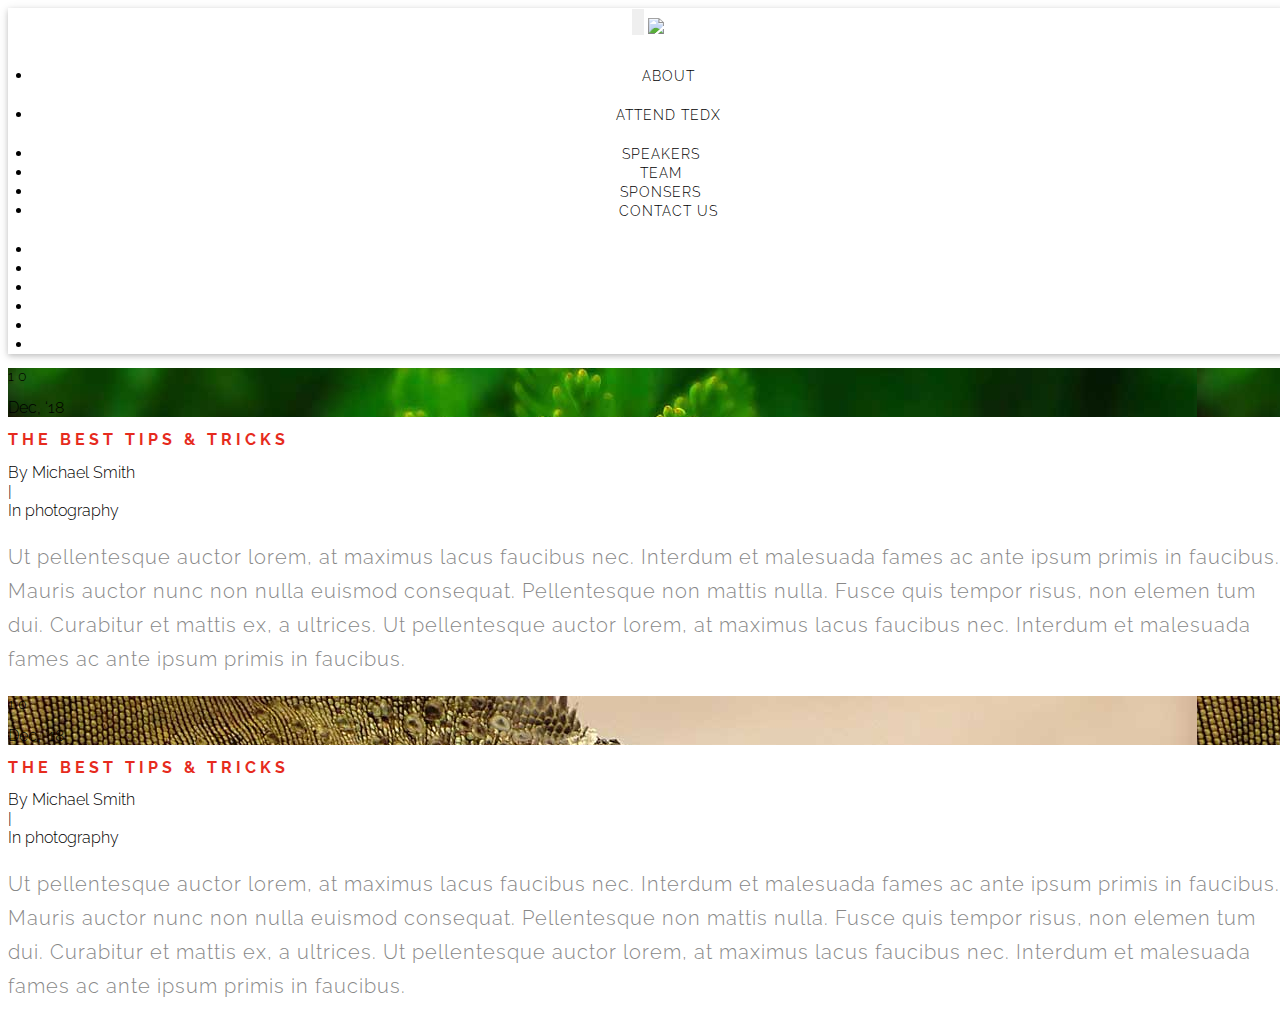
==== blog.html @ 73bf29d1 "Update blog.html" ====
<!DOCTYPE html>
<html lang="en">
<head>

	<meta charset="utf-8">
	<meta http-equiv="X-UA-Compatible" content="IE=Edge">
	<meta name="viewport" content="width=device-width, initial-scale=1">
	<meta name="keywords" content="">
	<meta name="description" content="">

	<title>TEDxSomaiyaVidyavihar</title>
	
	 <link rel="icon" type="image/ico" sizes="16x16" href="images/tedfavicon.ico">
<!--
Snapshot Template
http://www.templatemo.com/tm-493-snapshot

Zoom Slider
https://vegas.jaysalvat.com/

Caption Hover Effects
http://tympanus.net/codrops/2013/06/18/caption-hover-effects/
-->
	<link rel="stylesheet" href="css/bootstrap.min.css">
	<link rel="stylesheet" href="css/animate.min.css">
	<link rel="stylesheet" href="css/font-awesome.min.css">
  	<link rel="stylesheet" href="css/component.css">
	
    <link rel="stylesheet" href="css/owl.theme.css">
	<link rel="stylesheet" href="css/owl.carousel.css">
	<link rel="stylesheet" href="css/vegas.min.css">
	<link rel="stylesheet" href="css/style.css">
	<link rel="stylesheet" href="css/style2.css">
	<link href="vendor/font-awesome/css/font-awesome.min.css" rel="stylesheet" type="text/css">
	
	<!-- Google web font  -->
	<!-- <link href='https://fonts.googleapis.com/css?family=Source+Sans+Pro:400,700,300' rel='stylesheet' type='text/css'>
	<link href="https://fonts.googleapis.com/css?family=Montserrat:400,700" rel="stylesheet" type="text/css">
    <link href='https://fonts.googleapis.com/css?family=Kaushan+Script' rel='stylesheet' type='text/css'>
    <link href='https://fonts.googleapis.com/css?family=Droid+Serif:400,700,400italic,700italic' rel='stylesheet' type='text/css'>
    <link href='https://fonts.googleapis.com/css?family=Roboto+Slab:400,100,300,700' rel='stylesheet' type='text/css'> -->
    <link href="https://fonts.googleapis.com/css?family=Raleway:100,100i,200,200i,300,300i,400,400i,500,500i,600,600i,700,700i,800,800i,900,900i" rel="stylesheet">

	
    <!-- Theme CSS -->
    <!-- <link href="css/agency.min.css" rel="stylesheet">	-->
    <link href="css/agency.css" rel="stylesheet">
<style>
	.row {
    margin-right: 0px!important;
     margin-left:0px!important;
}@media screen and (min-width: 767px) {
.mobile-only {
    display: none!important;
}
 .mx-31{
	padding:15px!important;
}
}@media (min-width: 768px){
.navbar-nav>li>a {
    padding-top: 5px!important;
     padding-bottom: 5px; 
}
	}
	BODY{overflow:visible;}
	

	</style>
</head>
<body id="top" data-spy="scroll" data-offset="50" data-target=".navbar-collapse">
	<!-- Preloader section -->

<center>
	<!-- Navigation section starts -->
	   <div class="navbar navbar-default navbar-fixed-top" role="navigation">
		<div class="container-fluid">

		  <div class="navbar-header">
			<button class="navbar-toggle" data-toggle="collapse" data-target=".navbar-collapse">
			  <span class="icon icon-bar"></span>
			  <span class="icon icon-bar"></span>
			  <span class="icon icon-bar"></span>
			</button>
			<a href="index.html" class="navbar-brand navbar-brand-height smoothScroll"><img src="images/TEDxlogob.svg" style="height: 50px;"></a>
		  </div>
			<div class="collapse navbar-collapse">
			  <ul class="nav navbar-nav navbar-right">
				<li><a href="index.html#about" class="smoothScroll"><span>About</span></a></li>
				<li><a href="register.html" class="smoothScroll"><span>Attend TEDx</span></a></li>
				<li id="dd" class="dropdown">
					<a href="" class="dropbtn dropdown-toggle" data-toggle="dropdown">Speakers</a>
					<div class="dropdown-content">
						<a href="speakers19.html">2019</a>
					  <a href="speakers18.html">2018</a>
					  <a href="speakers17.html">2017</a>
					  <a href="getspeaker.html">Nominate</a>
					</div>
				</li>
				
				<li id="liteam" class="dropdown">
					<a href="" class="dropbtn dropdown-toggle" data-toggle="dropdown">Team</a>
					<div class="dropdown-content">
					 <a href="team2019.html">2019</a>
					  <a href="team2018.html">2018</a>
					  <a href="comingsoon.html">2017</a>
					</div>
				</li>
				
				<li id="sponserteam" class="dropdown">
					<a href="" class="dropbtn dropdown-toggle" data-toggle="dropdown">Sponsers</a>
					<div class="dropdown-content">
					  <a href="sponsers2018.html">2018</a>
					  <a href="comingsoon.html">2017</a>
					  <a href="getsponser.html">Become One</a>
					</div>
				</li>
				<li><a href="index.html#contact" class="smoothScroll"><span>Contact Us</span></a></li>
				
				<li class="no desktop-only"><a href="https://www.facebook.com/tedxsomaiyavidyavihar/" class="fa fa-facebook wow fadeInUp" data-wow-delay="0.2s" target="_blank"></a></li>
						<li class="no desktop-only"><a href="https://twitter.com/tedxsomaiyavv?lang=en" class="fa fa-twitter wow fadeInUp" data-wow-delay="0.4s"  target="_blank"></a></li>
						<li class="no desktop-only"><a href="https://www.youtube.com/playlist?list=PLsRNoUx8w3rMHOw4kuoS8X9mMG74Akj0r" class="fa fa-youtube wow fadeInUp" data-wow-delay="0.6s"  target="_blank"></a></li>					
						<li class="no desktop-only"><a href="https://in.linkedin.com/company/tedxsomaiyavidyavihar?trk=pprofile_company" class="fa fa-linkedin wow fadeInUp" data-wow-delay="0.8s"  target="_blank"></a></li>
						<li class="no desktop-only"><a href="https://www.instagram.com/tedxsomaiyavidyavihar/" class="fa fa-instagram wow fadeInUp" data-wow-delay="1.0s"  target="_blank"></a></li>
						<li class="no desktop-only"><a href="https://www.flickr.com/photos/148645378@N03/sets/72157678139606563/" class="fa fa-flickr wow fadeInUp" data-wow-delay="1.2s"  target="_blank"></a></li>
						<div class="mobile-only col-md-3 col-xs-12 flex-center">
                        <!--Facebook-->
                        <a href="https://www.facebook.com/tedxsomaiyavidyavihar/" target="_blank" id="iconnav"><i class="fa fa-facebook mx-31 icon"> </i></a>
                        <!--Twitter-->
                        <a href="https://twitter.com/tedxsomaiyavv?lang=en" target="_blank" id="iconnav"><i class="fa fa-twitter mx-31"> </i></a>
                        <!--Youtube-->
                        <a href="https://www.youtube.com/playlist?list=PLsRNoUx8w3rMHOw4kuoS8X9mMG74Akj0r" target="_blank" id="iconnav"><i class="fa fa-youtube mx-31"> </i></a>
                        <!--Linkedin-->
                        <a href="https://in.linkedin.com/company/tedxsomaiyavidyavihar?trk=pprofile_company" target="_blank" id="iconnav"><i class="fa fa-linkedin mx-31"> </i></a>
                        <!--Instagram-->
                        <a href="https://www.instagram.com/tedxsomaiyavidyavihar/" target="_blank" id="iconnav"><i class="fa fa-instagram mx-31"> </i></a>
                        <!--Flickr-->
                        <a href="https://www.flickr.com/photos/148645378@N03/sets/72157678139606563/" target="_blank" id="iconnav"><i class="fa fa-flickr mx-31"> </i></a>
                    </div>
			  </ul>
		   </div>	
		   
		</div>
	  </div></center>
	<!-- Navigation section ends -->
	<!-- Navigation section ends -->


	<div class="main-warp">
	


		<!-- Page section -->
		<div class="page-section blog-page">
			<div class="blog-warp">
				<div class="blog-track">
					<div id="bg1" class="blog-post">
						<div class="blog-thumb set-bg" style="background-image: url('img/blog/1.jpg')">
							<div class="post-date wow fadeInDown" data-wow-delay="0.3s">
								<h3>10</h3>
								<span>Dec, ‘18</span>
							</div>
						</div>
						<h2 class="post-title frame-5 wow fadeInDown" data-wow-delay="0.3s"><span>The best tips & tricks</span></h2>
						<div class="post-metas wow fadeInDown" data-wow-delay="0.3s">
							<div class="post-meta">By Michael Smith</div>|
							<div class="post-meta">In photography</div>
						</div>
						<p>Ut pellentesque auctor lorem, at maximus lacus faucibus nec. Interdum et malesuada fames ac ante ipsum primis in faucibus. Mauris auctor nunc non nulla euismod consequat. Pellentesque non mattis nulla. Fusce quis tempor risus, non elemen tum dui. Curabitur et mattis ex, a ultrices. Ut pellentesque auctor lorem, at maximus lacus faucibus nec. Interdum et malesuada fames ac ante ipsum primis in faucibus. </p>
					</div>
					<div id="bg2"  class="blog-post">
					<div class="blog-thumb set-bg" style="background-image: url('img/blog/2.jpg')">
						<div class="post-date wow fadeInDown" data-wow-delay="0.3s">
							<h3>10</h3>
							<span>Dec, ‘18</span>
						</div>
					</div>
					<h2 class="post-title frame-5  wow fadeInDown" data-wow-delay="0.3s"><span>The best tips & tricks</span></h2>
					<div class="post-metas wow fadeInDown" data-wow-delay="0.3s">
						<div class="post-meta">By Michael Smith</div>|
						<div class="post-meta">In photography</div>
					</div>
					<p>Ut pellentesque auctor lorem, at maximus lacus faucibus nec. Interdum et malesuada fames ac ante ipsum primis in faucibus. Mauris auctor nunc non nulla euismod consequat. Pellentesque non mattis nulla. Fusce quis tempor risus, non elemen tum dui. Curabitur et mattis ex, a ultrices. Ut pellentesque auctor lorem, at maximus lacus faucibus nec. Interdum et malesuada fames ac ante ipsum primis in faucibus. </p>
				</div>
				</div>
			</div>
		</div>
		<!-- Page section end-->
	</div>

	<!-- Search model -->
	
	<!-- Search model end -->

<script src="https://ajax.googleapis.com/ajax/libs/jquery/3.2.1/jquery.min.js"></script>
	  <script src="https://maxcdn.bootstrapcdn.com/bootstrap/3.3.7/js/bootstrap.min.js"></script>
<script src="js/vegas.min.js"></script>
<script src="js/modernizr.custom.js"></script>
<script src="js/toucheffects.js"></script>
<script src="js/owl.carousel.min.js"></script>
<script src="js/smoothscroll.js"></script>
<script src="js/wow.min.js"></script>
<script src="js/custom.js"></script>
	<!--====== Javascripts & Jquery ======-->
	
	</body>
</html>
---- css/component.css ----
.grid {
	margin: 0 auto;
	list-style: none;
	text-align: center;
}

.grid li {
	display: inline-block;
	margin: 0;
	padding: 20px;
	text-align: left;
	position: relative;
}

.grid figure {
	margin: 0;
	position: relative;
}

.grid figure img {
	width: 100%;
	max-width: 300px;
	display: block;
	position: relative;
}

.grid figcaption {
	position: absolute;
	top: 0;
	left: 0;
	padding: 42px 22px;
	background: #304352;
	color: #ed4e6e;
	opacity:0.9!important;
}

.grid figcaption h1 {
	font-size: 16px;
	line-height: 2.2rem;
	margin: 0;
	padding-bottom: 12px;
	color: #fff;
}

.grid figcaption small {
	font-size: 16px;
	letter-spacing: 1px;
}

.grid figcaption a {
	text-align: center;
	padding: 5px 10px;
	border-radius: 2px;
	display: inline-block;
	background: #e44c65;
	color: #fff;
}

/* Caption Style 4 */
.cs-style-4 li {
	-webkit-perspective: 1700px;
	-moz-perspective: 1700px;
	perspective: 1700px;
	-webkit-perspective-origin: 0 50%;
	-moz-perspective-origin: 0 50%;
	perspective-origin: 0 50%;
	float: none;
}

.cs-style-4 figure {
	-webkit-transform-style: preserve-3d;
	-moz-transform-style: preserve-3d;
	transform-style: preserve-3d;
}

.cs-style-4 figure > div {
	overflow: hidden;
}

.cs-style-4 figure img {
	-webkit-transition: -webkit-transform 0.4s;
	-moz-transition: -moz-transform 0.4s;
	transition: transform 0.4s;
}

.no-touch .cs-style-4 figure:hover img,
.cs-style-4 figure.cs-hover img {
	-webkit-transform: translateX(25%);
	-moz-transform: translateX(25%);
	-ms-transform: translateX(25%);
	transform: translateX(25%);
}

.cs-style-4 figcaption {
	height: 100%;
	width: 40%;
	opacity: 0.9;
	-webkit-backface-visibility: hidden;
	-moz-backface-visibility: hidden;
	backface-visibility: hidden;
	-webkit-transform-origin: 0 0;
	-moz-transform-origin: 0 0;
	transform-origin: 0 0;
	-webkit-transform: rotateY(-90deg);
	-moz-transform: rotateY(-90deg);
	transform: rotateY(-90deg);
	-webkit-transition: -webkit-transform 0.4s, opacity 0.1s 0.3s;
	-moz-transition: -moz-transform 0.4s, opacity 0.1s 0.3s;
	transition: transform 0.4s, opacity 0.1s 0.3s;
}

.no-touch .cs-style-4 figure:hover figcaption,
.cs-style-4 figure.cs-hover figcaption {
	opacity: 1;
	-webkit-transform: rotateY(0deg);
	-moz-transform: rotateY(0deg);
	transform: rotateY(0deg);
	-webkit-transition: -webkit-transform 0.4s, opacity 0.1s;
	-moz-transition: -moz-transform 0.4s, opacity 0.1s;
	transition: transform 0.4s, opacity 0.1s;
}

.cs-style-4 figcaption a {
	/*position: absolute; */
	bottom: 20px;
	right: 20px;
}

@media (max-width: 980px) {
	.grid figcaption h1 {
		font-size: 1rem;
		line-height: 1.6rem;
	}
	.grid figcaption {
		padding: 22px 18px;
	}
}

@media screen and (max-width: 31.5em) {
	.grid {
		padding: 10px 10px 100px 10px;
	}
	.grid li {
		width: 100%;
		min-width: 300px;
	}
}
---- css/vegas.min.css ----
.vegas-overlay,.vegas-slide,.vegas-slide-inner,.vegas-timer,.vegas-wrapper{position:absolute;top:0;left:0;bottom:0;right:0;overflow:hidden;border:none;padding:0;margin:0}.vegas-overlay{opacity:.5;background:url(overlays/02.png) center center}.vegas-timer{top:auto;bottom:0;height:2px}.vegas-timer-progress{width:0;height:100%;background:#fff;-webkit-transition:width ease-out;transition:width ease-out}.vegas-timer-running .vegas-timer-progress{width:100%}.vegas-slide,.vegas-slide-inner{margin:0;padding:0;background:center center no-repeat;-webkit-transform:translateZ(0);transform:translateZ(0)}body .vegas-container{overflow:hidden!important;position:relative}.vegas-video{min-width:100%;min-height:100%;width:auto;height:auto}body.vegas-container{overflow:auto;position:static;z-index:-2}body.vegas-container>.vegas-overlay,body.vegas-container>.vegas-slide,body.vegas-container>.vegas-timer{position:fixed;z-index:-1}:root body.vegas-container>.vegas-overlay,:root body.vegas-container>.vegas-slide,_::full-page-media,_:future{bottom:-76px}.vegas-transition-fade,.vegas-transition-fade2{opacity:0}.vegas-transition-fade-in,.vegas-transition-fade2-in{opacity:0}.vegas-transition-fade2-out{opacity:0}.vegas-transition-blur,.vegas-transition-blur2{opacity:0;-webkit-filter:blur(32px);filter:blur(32px)}.vegas-transition-blur-in,.vegas-transition-blur2-in{opacity:1;-webkit-filter:blur(0);filter:blur(0)}.vegas-transition-blur2-out{opacity:0}.vegas-transition-flash,.vegas-transition-flash2{opacity:0;-webkit-filter:brightness(25);filter:brightness(25)}.vegas-transition-flash-in,.vegas-transition-flash2-in{opacity:1;-webkit-filter:brightness(1);filter:brightness(1)}.vegas-transition-flash2-out{opacity:0;-webkit-filter:brightness(25);filter:brightness(25)}.vegas-transition-negative,.vegas-transition-negative2{opacity:0;-webkit-filter:invert(100%);filter:invert(100%)}.vegas-transition-negative-in,.vegas-transition-negative2-in{opacity:1;-webkit-filter:invert(0);filter:invert(0)}.vegas-transition-negative2-out{opacity:0;-webkit-filter:invert(100%);filter:invert(100%)}.vegas-transition-burn,.vegas-transition-burn2{opacity:0;-webkit-filter:contrast(1000%) saturate(1000%);filter:contrast(1000%) saturate(1000%)}.vegas-transition-burn-in,.vegas-transition-burn2-in{opacity:1;-webkit-filter:contrast(100%) saturate(100%);filter:contrast(100%) saturate(100%)}.vegas-transition-burn2-out{opacity:0;-webkit-filter:contrast(1000%) saturate(1000%);filter:contrast(1000%) saturate(1000%)}.vegas-transition-slideLeft,.vegas-transition-slideLeft2{-webkit-transform:translateX(100%);transform:translateX(100%)}.vegas-transition-slideLeft-in,.vegas-transition-slideLeft2-in{-webkit-transform:translateX(0);transform:translateX(0)}.vegas-transition-slideLeft2-out,.vegas-transition-slideRight,.vegas-transition-slideRight2{-webkit-transform:translateX(-100%);transform:translateX(-100%)}.vegas-transition-slideRight-in,.vegas-transition-slideRight2-in{-webkit-transform:translateX(0);transform:translateX(0)}.vegas-transition-slideRight2-out{-webkit-transform:translateX(100%);transform:translateX(100%)}.vegas-transition-slideUp,.vegas-transition-slideUp2{-webkit-transform:translateY(100%);transform:translateY(100%)}.vegas-transition-slideUp-in,.vegas-transition-slideUp2-in{-webkit-transform:translateY(0);transform:translateY(0)}.vegas-transition-slideDown,.vegas-transition-slideDown2,.vegas-transition-slideUp2-out{-webkit-transform:translateY(-100%);transform:translateY(-100%)}.vegas-transition-slideDown-in,.vegas-transition-slideDown2-in{-webkit-transform:translateY(0);transform:translateY(0)}.vegas-transition-slideDown2-out{-webkit-transform:translateY(100%);transform:translateY(100%)}.vegas-transition-zoomIn,.vegas-transition-zoomIn2{-webkit-transform:scale(0);transform:scale(0);opacity:0}.vegas-transition-zoomIn-in,.vegas-transition-zoomIn2-in{-webkit-transform:scale(1);transform:scale(1);opacity:1}.vegas-transition-zoomIn2-out,.vegas-transition-zoomOut,.vegas-transition-zoomOut2{-webkit-transform:scale(2);transform:scale(2);opacity:0}.vegas-transition-zoomOut-in,.vegas-transition-zoomOut2-in{-webkit-transform:scale(1);transform:scale(1);opacity:1}.vegas-transition-zoomOut2-out{-webkit-transform:scale(0);transform:scale(0);opacity:0}.vegas-transition-swirlLeft,.vegas-transition-swirlLeft2{-webkit-transform:scale(2) rotate(35deg);transform:scale(2) rotate(35deg);opacity:0}.vegas-transition-swirlLeft-in,.vegas-transition-swirlLeft2-in{-webkit-transform:scale(1) rotate(0);transform:scale(1) rotate(0);opacity:1}.vegas-transition-swirlLeft2-out,.vegas-transition-swirlRight,.vegas-transition-swirlRight2{-webkit-transform:scale(2) rotate(-35deg);transform:scale(2) rotate(-35deg);opacity:0}.vegas-transition-swirlRight-in,.vegas-transition-swirlRight2-in{-webkit-transform:scale(1) rotate(0);transform:scale(1) rotate(0);opacity:1}.vegas-transition-swirlRight2-out{-webkit-transform:scale(2) rotate(35deg);transform:scale(2) rotate(35deg);opacity:0}.vegas-animation-kenburns{-webkit-animation:kenburns ease-out;animation:kenburns ease-out}@-webkit-keyframes kenburns{0%{-webkit-transform:scale(1.5);transform:scale(1.5)}100%{-webkit-transform:scale(1);transform:scale(1)}}@keyframes kenburns{0%{-webkit-transform:scale(1.5);transform:scale(1.5)}100%{-webkit-transform:scale(1);transform:scale(1)}}.vegas-animation-kenburnsUp{-webkit-animation:kenburnsUp ease-out;animation:kenburnsUp ease-out}@-webkit-keyframes kenburnsUp{0%{-webkit-transform:scale(1.5) translate(0,10%);transform:scale(1.5) translate(0,10%)}100%{-webkit-transform:scale(1) translate(0,0);transform:scale(1) translate(0,0)}}@keyframes kenburnsUp{0%{-webkit-transform:scale(1.5) translate(0,10%);transform:scale(1.5) translate(0,10%)}100%{-webkit-transform:scale(1) translate(0,0);transform:scale(1) translate(0,0)}}.vegas-animation-kenburnsDown{-webkit-animation:kenburnsDown ease-out;animation:kenburnsDown ease-out}@-webkit-keyframes kenburnsDown{0%{-webkit-transform:scale(1.5) translate(0,-10%);transform:scale(1.5) translate(0,-10%)}100%{-webkit-transform:scale(1) translate(0,0);transform:scale(1) translate(0,0)}}@keyframes kenburnsDown{0%{-webkit-transform:scale(1.5) translate(0,-10%);transform:scale(1.5) translate(0,-10%)}100%{-webkit-transform:scale(1) translate(0,0);transform:scale(1) translate(0,0)}}.vegas-animation-kenburnsLeft{-webkit-animation:kenburnsLeft ease-out;animation:kenburnsLeft ease-out}@-webkit-keyframes kenburnsLeft{0%{-webkit-transform:scale(1.5) translate(10%,0);transform:scale(1.5) translate(10%,0)}100%{-webkit-transform:scale(1) translate(0,0);transform:scale(1) translate(0,0)}}@keyframes kenburnsLeft{0%{-webkit-transform:scale(1.5) translate(10%,0);transform:scale(1.5) translate(10%,0)}100%{-webkit-transform:scale(1) translate(0,0);transform:scale(1) translate(0,0)}}.vegas-animation-kenburnsRight{-webkit-animation:kenburnsRight ease-out;animation:kenburnsRight ease-out}@-webkit-keyframes kenburnsRight{0%{-webkit-transform:scale(1.5) translate(-10%,0);transform:scale(1.5) translate(-10%,0)}100%{-webkit-transform:scale(1) translate(0,0);transform:scale(1) translate(0,0)}}@keyframes kenburnsRight{0%{-webkit-transform:scale(1.5) translate(-10%,0);transform:scale(1.5) translate(-10%,0)}100%{-webkit-transform:scale(1) translate(0,0);transform:scale(1) translate(0,0)}}.vegas-animation-kenburnsUpLeft{-webkit-animation:kenburnsUpLeft ease-out;animation:kenburnsUpLeft ease-out}@-webkit-keyframes kenburnsUpLeft{0%{-webkit-transform:scale(1.5) translate(10%,10%);transform:scale(1.5) translate(10%,10%)}100%{-webkit-transform:scale(1) translate(0,0);transform:scale(1) translate(0,0)}}@keyframes kenburnsUpLeft{0%{-webkit-transform:scale(1.5) translate(10%,10%);transform:scale(1.5) translate(10%,10%)}100%{-webkit-transform:scale(1) translate(0,0);transform:scale(1) translate(0,0)}}.vegas-animation-kenburnsUpRight{-webkit-animation:kenburnsUpRight ease-out;animation:kenburnsUpRight ease-out}@-webkit-keyframes kenburnsUpRight{0%{-webkit-transform:scale(1.5) translate(-10%,10%);transform:scale(1.5) translate(-10%,10%)}100%{-webkit-transform:scale(1) translate(0,0);transform:scale(1) translate(0,0)}}@keyframes kenburnsUpRight{0%{-webkit-transform:scale(1.5) translate(-10%,10%);transform:scale(1.5) translate(-10%,10%)}100%{-webkit-transform:scale(1) translate(0,0);transform:scale(1) translate(0,0)}}.vegas-animation-kenburnsDownLeft{-webkit-animation:kenburnsDownLeft ease-out;animation:kenburnsDownLeft ease-out}@-webkit-keyframes kenburnsDownLeft{0%{-webkit-transform:scale(1.5) translate(10%,-10%);transform:scale(1.5) translate(10%,-10%)}100%{-webkit-transform:scale(1) translate(0,0);transform:scale(1) translate(0,0)}}@keyframes kenburnsDownLeft{0%{-webkit-transform:scale(1.5) translate(10%,-10%);transform:scale(1.5) translate(10%,-10%)}100%{-webkit-transform:scale(1) translate(0,0);transform:scale(1) translate(0,0)}}.vegas-animation-kenburnsDownRight{-webkit-animation:kenburnsDownRight ease-out;animation:kenburnsDownRight ease-out}@-webkit-keyframes kenburnsDownRight{0%{-webkit-transform:scale(1.5) translate(-10%,-10%);transform:scale(1.5) translate(-10%,-10%)}100%{-webkit-transform:scale(1) translate(0,0);transform:scale(1) translate(0,0)}}@keyframes kenburnsDownRight{0%{-webkit-transform:scale(1.5) translate(-10%,-10%);transform:scale(1.5) translate(-10%,-10%)}100%{-webkit-transform:scale(1) translate(0,0);transform:scale(1) translate(0,0)}}
---- css/style.css ----
/*

Snapshot Template
http://www.templatemo.com/tm-493-snapshot

*/


/* Body 
------------------------------------- */
body {
    background: #ffffff;   
    /*font-family: 'Source Sans Pro', sans-serif;*/
    font-family: 'Raleway';
    font-style: normal;
    font-weight: 300;
    position: relative;
}

html,body {
  width: 100%;
  overflow-x: hidden;
}

html {
  font-size: 100%;
}


/*---------------------------------------
    Typorgraphy              
-----------------------------------------*/

h1,h2,h3,h4 {
  font-weight: 300;
}

		
h1 {
  font-size: 3rem;
  line-height: 3rem;
  letter-spacing: 12px;
  text-transform: uppercase;
  padding-bottom: 8px;
  font-weight: 500;
  color: #E62B1E;
}

h2 {
  color: #E62B1E;
  font-size: 1.0rem;
  font-weight: bold;
  letter-spacing: 4px;
  text-transform: uppercase;
}

h3 {
  font-size: 14px;
  text-transform: uppercase;
  letter-spacing: 4px;
}

p {
  color: #888;
  font-size: 20px;
  letter-spacing: 1px;
  line-height: 34px;
}

#home p,
#contact p, footer p {
  color: white;
}

.btn {
  border:none;
  border-radius: 4px;
  transition: all 0.4s ease-in-out;
}

.btn:focus {
  background: #E62B1E;
  border-color: transparent;
}

.btn-success {
  background: #E62B1E;
  font-weight: 300;
  letter-spacing: 2px;
  padding: 14px 32px;
  margin-top: 26px;
}

.btn-success:hover {
  background: #222;
}

a {
  color: black;
  -webkit-transition: 0.5s;
  -o-transition: 0.5s;
  transition: 0.5s;
  text-decoration: none !important;
	
}

a:hover, a:active, a:focus {
  color: #E62B1E;
  outline: none;
}

* {
  -webkit-box-sizing: border-box;
  -moz-box-sizing: border-box;
  box-sizing: border-box;
}

*:before,
*:after {
  -webkit-box-sizing: border-box;
  -moz-box-sizing: border-box;
  box-sizing: border-box;
}



/*---------------------------------------
    All Section style              
-----------------------------------------*/

.section-title {
  /*padding-bottom: 62px;*/
}

#about .section-title {
  padding-top: 82px;
}

#about .section-title h1 {
  margin-bottom: 0px;
  padding-bottom: 0px;
}

#about,
#gallery,
#contact {
  padding-top: 120px;
  padding-bottom: 120px;
  position: relative;
}

#gallery,
footer {
  text-align: center;
}

.overlay {
  /*background: #000;*/
  background: gray;
  opacity: 0.9;
  position: absolute;
  width: 100%;
  height: 100vh;
  top: 0;
  left: 0;
  right: 0;
}



/*---------------------------------------
    Pre Loader Style              
-----------------------------------------*/

.preloader {
    position: fixed;
    top: 0;
    left: 0;
    width: 100%;
    height: 100%;
    z-index: 99999;
    display: flex;
    flex-flow: row nowrap;
    justify-content: center;
    align-items: center;
    background: none repeat scroll 0 0 #fff;
}

.sk-spinner-pulse {
  width: 60px;
  height: 60px;
  background-color: #E62B1E;
  border-radius: 100%;
  margin: 40px auto;
  -webkit-animation: sk-pulseScaleOut 1s infinite ease-in-out;
          animation: sk-pulseScaleOut 1s infinite ease-in-out; }

@-webkit-keyframes sk-pulseScaleOut {
  0% {
    -webkit-transform: scale(0);
            transform: scale(0); }
  100% {
    -webkit-transform: scale(1);
            transform: scale(1);
    opacity: 0; } }

@keyframes sk-pulseScaleOut {
  0% {
    -webkit-transform: scale(0);
            transform: scale(0); }
  100% {
    -webkit-transform: scale(1);
            transform: scale(1);
    opacity: 0; } }



/*---------------------------------------
    Main Navigation             
-----------------------------------------*/

.navbar-default {
  background: #ffffff;
  box-shadow: 0px 2px 8px 0px rgba(50, 50, 50, 0.04);
  border: none;
  margin-bottom: 0px !important;
	
}

.navbar-default .navbar-brand {
  color: #000;
  font-size: 28px;
  font-weight: bold;
  letter-spacing: 2px;
  margin: 0;
}

.navbar-default .navbar-nav li a {
    color: #000000;
    font-size: 14px;
    font-weight: 300;
    letter-spacing: 1px;
    text-transform: uppercase;
    -webkit-transition: all 0.4s ease-in-out;
    transition: all 0.4s ease-in-out;
    padding-right: 15px;
    
}

.navbar-default .navbar-nav li a span {
  position: relative;
  display: block;
  padding-bottom: 2px;
}

.navbar-default .navbar-nav li a span:before {
  content: "";
  position: absolute;
  width: 100%;
  height: 2px;
  bottom: 0;
  left: 0;
  background-color: rgba(255, 255, 255, 0.5);
  visibility: hidden;
  -webkit-transform: scaleX(0);
  -moz-transform: scaleX(0);
  -ms-transform: scaleX(0);
  -o-transform: scaleX(0);
  transform: scaleX(0);
  -webkit-transition: all 0.3s ease-in-out 0s;
  -moz-transition: all 0.3s ease-in-out 0s;
  -ms-transition: all 0.3s ease-in-out 0s;
  -o-transition: all 0.3s ease-in-out 0s;
  transition: all 0.3s ease-in-out 0s;
}

.navbar-default .navbar-nav li a:hover span:before {
  visibility: visible;
  -webkit-transform: scaleX(1);
  -moz-transform: scaleX(1);
  -ms-transform: scaleX(1);
  -o-transform: scaleX(1);
  transform: scaleX(1);
}

.navbar-default .navbar-nav li.active a span:before {
  visibility: visible;
  -webkit-transform: scaleX(1);
  transform: scaleX(1);
  background-color: #000;
}

.navbar-default .navbar-nav > li a:hover {
    color: #000 !important;
}

.navbar-default .navbar-nav > li > a:hover,
.navbar-default .navbar-nav > li > a:focus {
    color: #fff;
    background-color: transparent;
}

.navbar-default .navbar-nav > .active > a,
.navbar-default .navbar-nav > .active > a:hover,
.navbar-default .navbar-nav > .active > a:focus {
    color: #000;
    background-color: red;
}

.navbar-default .navbar-toggle {
     border: none;
     padding-top: 25px;
  }

.navbar-default .navbar-toggle .icon-bar {
    border-color: transparent;
  }

.navbar-default .navbar-toggle:hover,
.navbar-default .navbar-toggle:focus { 
  background-color: transparent;
}

@media screen and (max-width: 768px) {
  
  .navbar-default .navbar-nav li a span:before {
    background: transparent !important;
  }
  .navbar-default .navbar-nav li.active a {
    background: transparent;
    background: none;
    color: #000 !important;
  }
  .navbar-default .navbar-nav li.active a span:before {
    visibility: visible;
    -webkit-transform: scaleX(1);
    transform: scaleX(1);
  }
	.navbar-nav {
    margin: 6.5px -15px;
    margin-top: 6.5px;
}
}



/*---------------------------------------
    Home Section              
-----------------------------------------*/

#home {
  display: -webkit-box;
  display: -webkit-flex;
  display: -ms-flexbox;
  display: flex;
  -webkit-box-align: center;
  -webkit-align-items: center;
      -ms-flex-align: center;
        align-items: center;
  height: 100vh;
  text-align: center;
}

#home h1 {
  color: #ffffff;
}

#home .col-md-8 {
  padding-left: 62px;
}



/*---------------------------------------
    About Section              
-----------------------------------------*/

#about {
  /*background-image: url("http://localhost/tedxbysneha/images/background.jpg");*/
  background: black;
}

#about .item {
  width: 100%;
  display: block;
}

#about .about-thumb {
  background: #ffffff;
  border-radius: 4px;
  padding: 100px;
  position: relative;
}

#about .about-img img {
  border: 8px solid #ffffff;
  position: absolute;
  left: -120px;
  bottom: -325px;
  padding: 12px;
}

#about .team-thumb {
  width: 100%;
  height: 400px;
  margin: 32px 0;
  text-align: center;
  background: #ffffff;
  border-radius: 4px;
  -webkit-transition: all 0.3s ease;
  transition: all 0.3s ease;
}

#about .team-thumb .image-holder {
  position: relative;
  top: 40px;
  display: inline-block;
  margin-bottom: 40px;
  padding: 10px;
  -webkit-transition: all 0.3s ease;
  transition: all 0.3s ease;
}

#about .team-thumb .heading {
  font-weight: bold;
  position: relative;
  top: 10px;
  -webkit-transition: all 600ms cubic-bezier(0.68, -0.55, 0.265, 1.55);
  transition: all 600ms cubic-bezier(0.68, -0.55, 0.265, 1.55);
}

#about .team-thumb:hover {
  background: #000;
}

#about .team-thumb:hover .image-holder {
  top: -40px;
  margin-bottom: 0px;
}

#about .team-thumb:hover .heading {
  top: -10px;
}

#about .team-thumb .description {
  font-size: 18px;
  width: 80%;
  margin: 0 auto;
  opacity: 0;
  -webkit-transition: all 600ms cubic-bezier(0.68, -0.55, 0.265, 1.55);
  transition: all 600ms cubic-bezier(0.68, -0.55, 0.265, 1.55);
  -webkit-transform: scale(0);
  -ms-transform: scale(0);
  transform: scale(0);
}

#about .team-thumb:hover .description {
  opacity: 1;
  -webkit-transform: scale(1);
  -ms-transform: scale(1);
  transform: scale(1);
}

#about .team-thumb:hover p.description {
  color: #ffffff;
}



/*---------------------------------------
    Galllery section              
-----------------------------------------*/

#gallery {
  background: #ffffff;
}

#gallery .gallery-thumb {
  background-color: #ffffff;
  box-shadow: 0px 1px 2px 0px rgba(90, 91, 95, 0.15);
  cursor: pointer;
  display: block;
  margin-bottom: 25px;
  position: relative;
  top: 0px;
  transition: all 0.4s ease-in-out;
}

#gallery .gallery-thumb:hover {
  box-shadow: 0px 16px 22px 0px rgba(90, 91, 95, 0.3);
  top: -5px;
}

#gallery .gallery-thumb img {
  border-top-right-radius: 2px;
  border-bottom-left-radius: 2px;
  width: 100%;
}



/*---------------------------------------
    Contact section              
-----------------------------------------*/

#contact {
  background: black;
  color: #ffffff;
}
 footer {
  background: black;
  color: #ffffff;
}

#contact .form-control {
  background: transparent;
  box-shadow: none;
  border: 1px solid #f9f9f9;
  color: #ccc;
  font-size: 20px;
  margin-top: 10px;
  margin-bottom: 14px;
  transition: all 0.4s ease-in-out;
}

#contact .form-control:focus {
  border-color: #E62B1E;
  color: #ffffff;
}

#contact input {
  height: 55px;
}

#contact input[type="submit"] {
  background: #E62B1E;
  border:none;
  color: #ffffff;
  font-weight: 400;
  letter-spacing: 1px;
}

#contact input[type="submit"]:hover {
  background: #222;
  color: #ffffff;
}



/*---------------------------------------
    Footer section             
-----------------------------------------*/

footer {
  padding-bottom: 80px;
}



/*---------------------------------------
    Social icons style              
-----------------------------------------*/

.social-icon {
  padding: 0;
  margin: 0;
}

.social-icon li {
  list-style: none;
  display: inline-block;
}

.social-icon li a {
  border-radius: 4px;
  border: 1px solid white;
  color: white;
  font-size: 20px;
  width: 45px;
  height: 45px;
  line-height: 45px;
  text-align: center;
  margin: 10px 10px 42px 10px;
  padding: 0px;
}

.social-icon li a:hover {
  background: black;
  color: #E62B1E;
}



/*---------------------------------------
   Back top         
-----------------------------------------*/

.go-top {
  background-color: #ffffff;
  box-shadow: 1px 1.732px 12px 0px rgba( 0, 0, 0, .14 ), 1px 1.732px 3px 0px rgba( 0, 0, 0, .12 );
  transition : all 1s ease;
  bottom: 2em;
  right: 2em;
  color: #222;
  font-size: 26px;
  display: none;
  position: fixed;
  text-decoration: none;
  width: 40px;
  height: 40px;
  line-height: 35px;
  text-align: center;
  border-radius: 100%;
}

.go-top:hover {
  background: #E62B1E;
  color: #ffffff;
}



/*---------------------------------------
   Responsive Mobile         
-----------------------------------------*/

@media (max-width: 980px) {
/* 
  #home, .overlay {
    height: 50vh;
  }
*/
  #about .team-thumb {
    margin-top: 32px;
  }

}


@media (max-width: 767px) {

  #home, .overlay {
    height: 100vh;
  }

  #about .about-thumb {
    padding: 32px;
    margin-bottom: 32px;
    text-align: center;
  }

  #about .col-md-3 img {
    position: relative;
    top: 0;
    left: 0;
  }
  
  #contact, .overlay-contact {
    /*height: 120vh;	*/
	height: 100%;
	
  }
  
   section#contact {
	font-size: 20px;  
  }
  
  section#contact .section-heading  {
	font-size: 24px;  
  }

  section#speaker {
	padding: 5px;
	font-size: 1.2rem;
  }
  section#speaker h1 {	
	font-size: 2rem;
  }
  
  section#speaker .team-thumb .description {
	  font-size: 12px;
  }
	
  .timeline .timeline-heading h4.subheading {
	font-size: 18px;
  }
  
  
	.tabletd
	{
		font-size: 14px;	
	}
	.table>tbody>tr>td, .table>tbody>tr>th, .table>tfoot>tr>td, .table>tfoot>tr>th, .table>thead>tr>td, .table>thead>tr>th {
		font-size: 14px;	
	}
}


@media (max-width: 650px) {

  h1 {
    font-size: 1.6rem;
	padding-top: 30px;
  }

  p {
    font-size: 18px;
  }

  img {
   /* width: 100%;  modified by sneha*/
  }

  #about,
  #gallery,
  #contact {
    padding-top: 80px!important;
    padding-bottom: 80px!important;
  }

  .tabletd
	{
		font-size: 14px;	
	}
	
	
}

.redfont {
	color: #E62B1E;
}

.navbar-brand-height {
	height: 80px;
}

.navbar-default .navbar-nav > li.active {
	border-radius: 5px;
	background-color: white!important;
	color: #fff;
}
.navbar-default .navbar-nav > li > .fa.active {
	border-radius: 5px;
	background-color: white!important;
	color: #E62B1E!important;
}

.navbar-default .navbar-nav > li a:hover {
	border-radius: 5px;	
	background-color: #E62B1E;
	color: #fff;

}
.navbar-default .navbar-nav > li > .fa.hover {
	border-radius: 5px;
	background-color: white!important;
	color: #E62B1E!important;
}
.navbar-default .navbar-nav > .no a:hover {
	border-radius: 5px;	
	background-color: white!important;
	color: red!important;

}
i {
  /*border: solid black;*/
  border-width: 0 3px 3px 0;
  display: inline-block;
  padding: 3px;
}

.right {
  transform: rotate(-45deg);
  -webkit-transform: rotate(-45deg);
}

.left {
  transform: rotate(135deg);
  -webkit-transform: rotate(135deg);
}

.up {
  transform: rotate(-135deg);
  -webkit-transform: rotate(-135deg);
}

.downarrow {
  transform: rotate(45deg);
  -webkit-transform: rotate(45deg);
}


#dd > a:hover, .dropdown:hover .dropbtn {
  background-color: #E62B1E;
  border-radius: 5px;
  color: #fff;

}

#dd > li.dropdown {
  display: inline-block;
}

#liteam > li.dropdown {
  display: inline-block;
}

#liteam > a:hover, .dropdown:hover .dropbtn {
  background-color: #E62B1E;
  border-radius: 5px;
  color: #fff;

}

.dropdown-content {
  display: none;
  position: absolute;
  background-color: #f9f9f9;
  min-width: 160px;
  box-shadow: 0px 8px 16px 0px rgba(0,0,0,0.2);
  z-index: 1;
}


.dropdown-content a {
  color: #ffffff;
  padding: 12px 16px;
  text-decoration: none;
  display: block;
  text-align: left;
}

.dropdown-content a:hover {background-color: #f1f1f1}

.dropdown:hover .dropdown-content {
  display: block;
}
@media (max-width: 768px){
.dropdown-content {
  display: none;
  position: relative!important;
  background-color: #f9f9f9;
  min-width: 160px;
  box-shadow: 0px 8px 16px 0px rgba(0,0,0,0.2);
  z-index: 1;
}
	.dropdown-content a {
  color: #ffffff;
  padding: 12px 16px;
  text-decoration: none;
  display: block;
  text-align: center!important;
}
	.dropdown-content a :hover{
  color: #ffffff;
  padding: 12px 16px;
  text-decoration: none;
  display: block;
  text-align: center!important;
}
}
.navbar-nav {
	margin: 6.5px -15px;
	margin-top:25px;
}

.large-header {
   position: relative;
   width: 100%;
   overflow: hidden;
   background-size: cover;
   background-position: center center;
   z-index: 1;
}

.main-title {
   position: absolute;
   margin: 0;
   padding: 0;
   color: #F9F1E9;
   text-align: left;
   top: 50%;
   left: 50%;
   -webkit-transform: translate3d(-50%, -50%, 0);
   transform: translate3d(-50%, -50%, 0);
}

.demo .main-title {
   text-transform: uppercase;
   font-size: 4.2em;
   letter-spacing: 0.1em;
}

.main-title .thin {
   font-weight: 200;
}

@media only screen and (max-width: 768px) {
   .demo .main-title {
      font-size: 3em;
   }
}


.sociopad{margin-top:26px;}
.font-italic{font-style: italic !important;line-height:29px;font-size:18px;}
h4{font-size:30px;}
#theme {background: #fff;}
#register {background: white;padding-top:100px;}
#about{background-image:none;}


body {
  font-family: 'Raleway';
  overflow: hidden;
  height: 100%;
  width: 100%;
  -webkit-font-smoothing: antialiased;
  -webkit-user-select: none;
     -moz-user-select: none;
      -ms-user-select: none;
          user-select: none;
}

#particles-js, #parallax, .layer, .some-space, .some-more-space {
  height: 96%;
  position: absolute;
  width: 100%;
}

#particles-js {
  opacity: 0.6;
}

.some-space {
  animation: rotate 18s 0.5s infinite linear reverse;
}

.some-more-space {
  -webkit-animation: rotate 15s 0.1s infinite linear;
          animation: rotate 15s 0.1s infinite linear;
}

@-webkit-keyframes rotate {
  0% {
    -webkit-transform: rotateZ(0deg) translate3d(0, 1.5%, 0) rotateZ(0deg);
            transform: rotateZ(0deg) translate3d(0, 1.5%, 0) rotateZ(0deg);
  }
  100% {
    -webkit-transform: rotateZ(360deg) translate3d(0, 1.5%, 0) rotateZ(-360deg);
            transform: rotateZ(360deg) translate3d(0, 1.5%, 0) rotateZ(-360deg);
  }
}

@keyframes rotate {
  0% {
    -webkit-transform: rotateZ(0deg) translate3d(0, 1.5%, 0) rotateZ(0deg);
            transform: rotateZ(0deg) translate3d(0, 1.5%, 0) rotateZ(0deg);
  }
  100% {
    -webkit-transform: rotateZ(360deg) translate3d(0, 1.5%, 0) rotateZ(-360deg);
            transform: rotateZ(360deg) translate3d(0, 1.5%, 0) rotateZ(-360deg);
  }
}

.overlay-contact {
  background: #5e5656;
  opacity: 0.9;
  position: absolute;
  width: 100%;
  /* height: 120vh; */
  height: 100%;  
  top: 0;
  left: 0;
  right: 0;
}


.speaker{height:250px;padding:0px;}
.speaker .speaker-img>img{}
.speaker .speaker-img>img {
  width: 100%;
  max-height: 250px!important;
}


/*---------------------------------------
    Speaker Section              
-----------------------------------------*/

#speaker {
 /* background-color:lightgrey; */
 /*background-image: url("/tedxbysneha/images/1.jpg")!important;*/
 background-image: url("/TEDx19/images/1.jpg")!important;
 padding: 50px;
}

#speaker .item {
  width: 100%;
  display: block;
}

#speaker .about-thumb {
  background: #ffffff;
  border-radius: 4px;
  padding: 100px;
  position: relative;
}

#speaker .about-img img {
  border: 8px solid #ffffff;
  position: absolute;
  left: -120px;
  bottom: -325px;
  padding: 12px;
}

#speaker .team-thumb {
  width: 100%;
  height: 300px;
  margin: 32px 0;
  text-align: center;
  background: #ffffff;
  border-radius: 4px;
  -webkit-transition: all 0.3s ease;
  transition: all 0.3s ease;
}

#speaker .team-thumb .image-holder {
  position: relative;
  top: 40px;
  display: inline-block;
  margin-bottom: 40px;
  padding: 10px;
  -webkit-transition: all 0.3s ease;
  transition: all 0.3s ease;
}

#speaker .team-thumb .heading {
  font-weight: bold;
  position: relative;
  top: 10px;
  -webkit-transition: all 600ms cubic-bezier(0.68, -0.55, 0.265, 1.55);
  transition: all 600ms cubic-bezier(0.68, -0.55, 0.265, 1.55);
  font-size: 20px!important;
}

#speaker .team-thumb:hover {
  background: #1e1e1e;
  	color: #E62B1E;
}

#speaker .team-thumb:hover .image-holder {
  top: -40px;
  margin-bottom: 0px;
}

#speaker .team-thumb:hover .heading {
  top: -10px;
}

#speaker .team-thumb .description {
  font-size: 16px;
  width: 80%;
  margin: 0 auto;
  opacity: 0;
  -webkit-transition: all 600ms cubic-bezier(0.68, -0.55, 0.265, 1.55);
  transition: all 600ms cubic-bezier(0.68, -0.55, 0.265, 1.55);
  -webkit-transform: scale(0);
  -ms-transform: scale(0);
  transform: scale(0);
}

#speaker .team-thumb:hover .description {
  opacity: 1;
  -webkit-transform: scale(1);
  -ms-transform: scale(1);
  transform: scale(1);
}

#speaker .team-thumb:hover p.description {
  color: #ffffff;
}


.img-circle-hw{
	max-width: 150px;
	height: 150px;
	filter: grayscale(1.9) brightness(0.85) contrast(1.00);
	border-radius:0%!important;
}

.paragraph {
	line-height: 1.75;
	font-size: 20px;
	color: #000;
	text-align: left;
}


.tablecontent {
	line-height: 1.75;
	font-size: 20px;
	color: #000;
	text-align: left;
}

.text-muted {
	color: #000;
}

.tabletd
{
	font-size: 16px;	
}

section {
  padding: 100px 0!important;
}


#counter {
  text-align: center;
  font-size: 30px;
  color: #fff;
  text-transform: lowercase;
}

.redfontb {
	color: #E62B1E;
	font-weight: bold;
}

@media (max-device-width:480px) and (orientation:landscape){.navbar-fixed-bottom .navbar-collapse,.navbar-fixed-top .navbar-collapse{max-height:250px}}
@media screen and (max-width: 767px) and (min-width: 0px){
.desktop-only {
    display: none!important;
}
}
@media screen and (min-width: 767px) {
.mobile-only {
    display: none!important;
}
 #iconnav{
	padding:15px!important;
}
}
.navbar{    box-shadow: 0 2px 5px 0 rgba(0, 0, 0, 0.16), 0 2px 10px 0 rgba(0, 0, 0, 0.12);
}
ul.nav li.dropdown:hover > ul.dropdown-content {
display: block;    
}
@media (min-width: 979px) {
  ul.nav li.dropdown:hover > ul.dropdown-content {
    display: block;
  }
}

#iconnav {
		margin:10px!important;
	padding-top:2px!important;
	padding-bottom:2px!important;
		}


.cs-style-4 figure:hover figcaption, .cs-style-4 figure.cs-hover figcaption {
    opacity: 1!important;
    -webkit-transform: rotateY(0deg)!important;
    -moz-transform: rotateY(0deg)!important;
    transform: rotateY(0deg)!important;
    -webkit-transition: -webkit-transform 0.4s, opacity 0.1s!important;
    -moz-transition: -moz-transform 0.4s, opacity 0.1s!important;
    transition: transform 0.4s, opacity 0.1s!important;
}
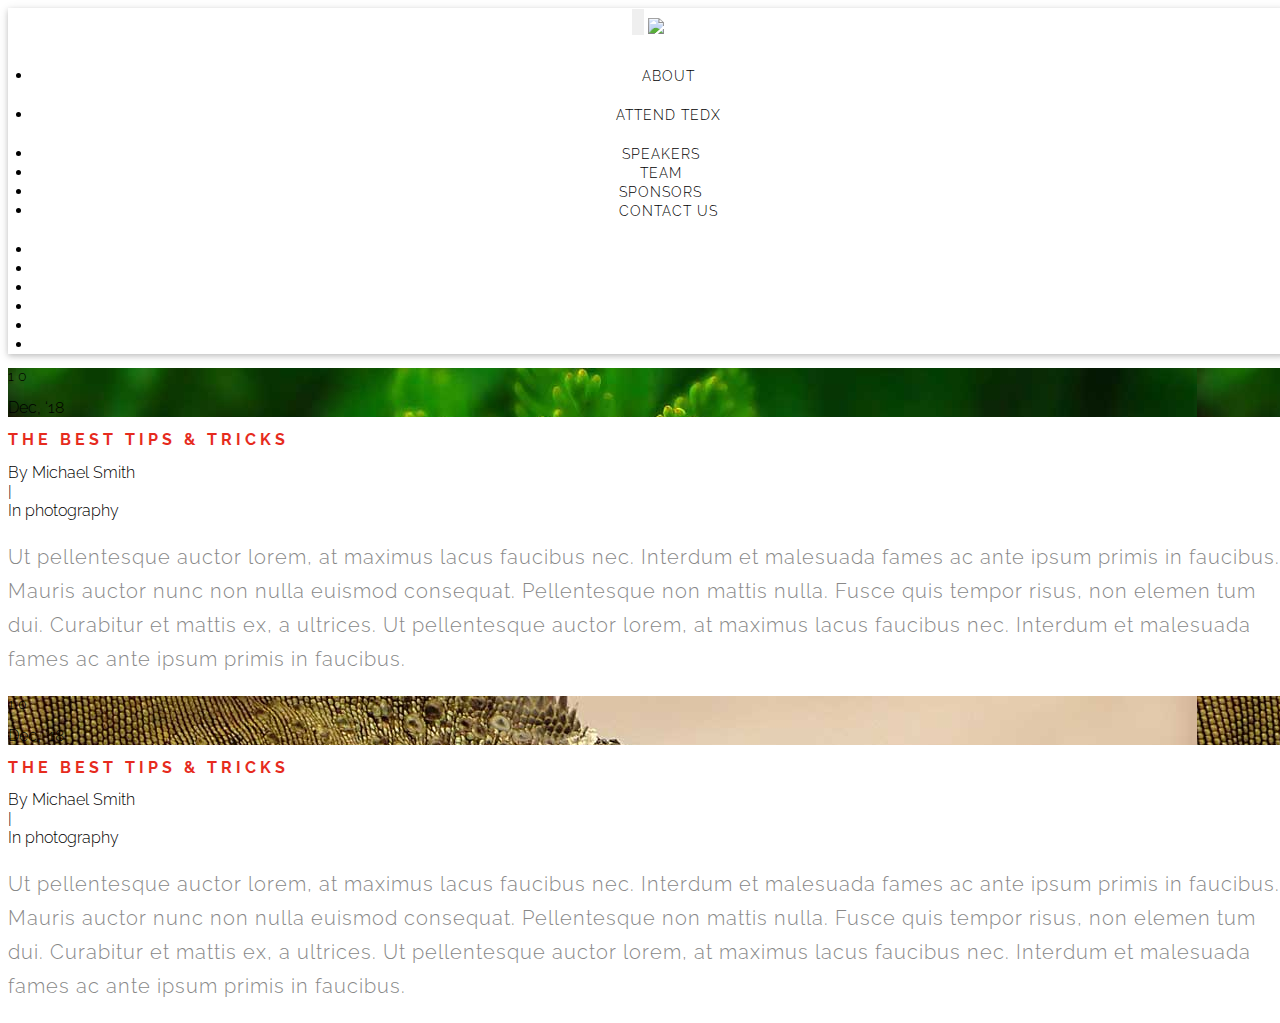
==== commit 3f455909: "Update blog.html" ====
--- a/blog.html
+++ b/blog.html
@@ -107,7 +107,7 @@
 				</li>
 				
 				<li id="sponserteam" class="dropdown">
-					<a href="" class="dropbtn dropdown-toggle" data-toggle="dropdown">Sponsers</a>
+					<a href="" class="dropbtn dropdown-toggle" data-toggle="dropdown">Sponsors</a>
 					<div class="dropdown-content">
 					  <a href="sponsers2018.html">2018</a>
 					  <a href="comingsoon.html">2017</a>
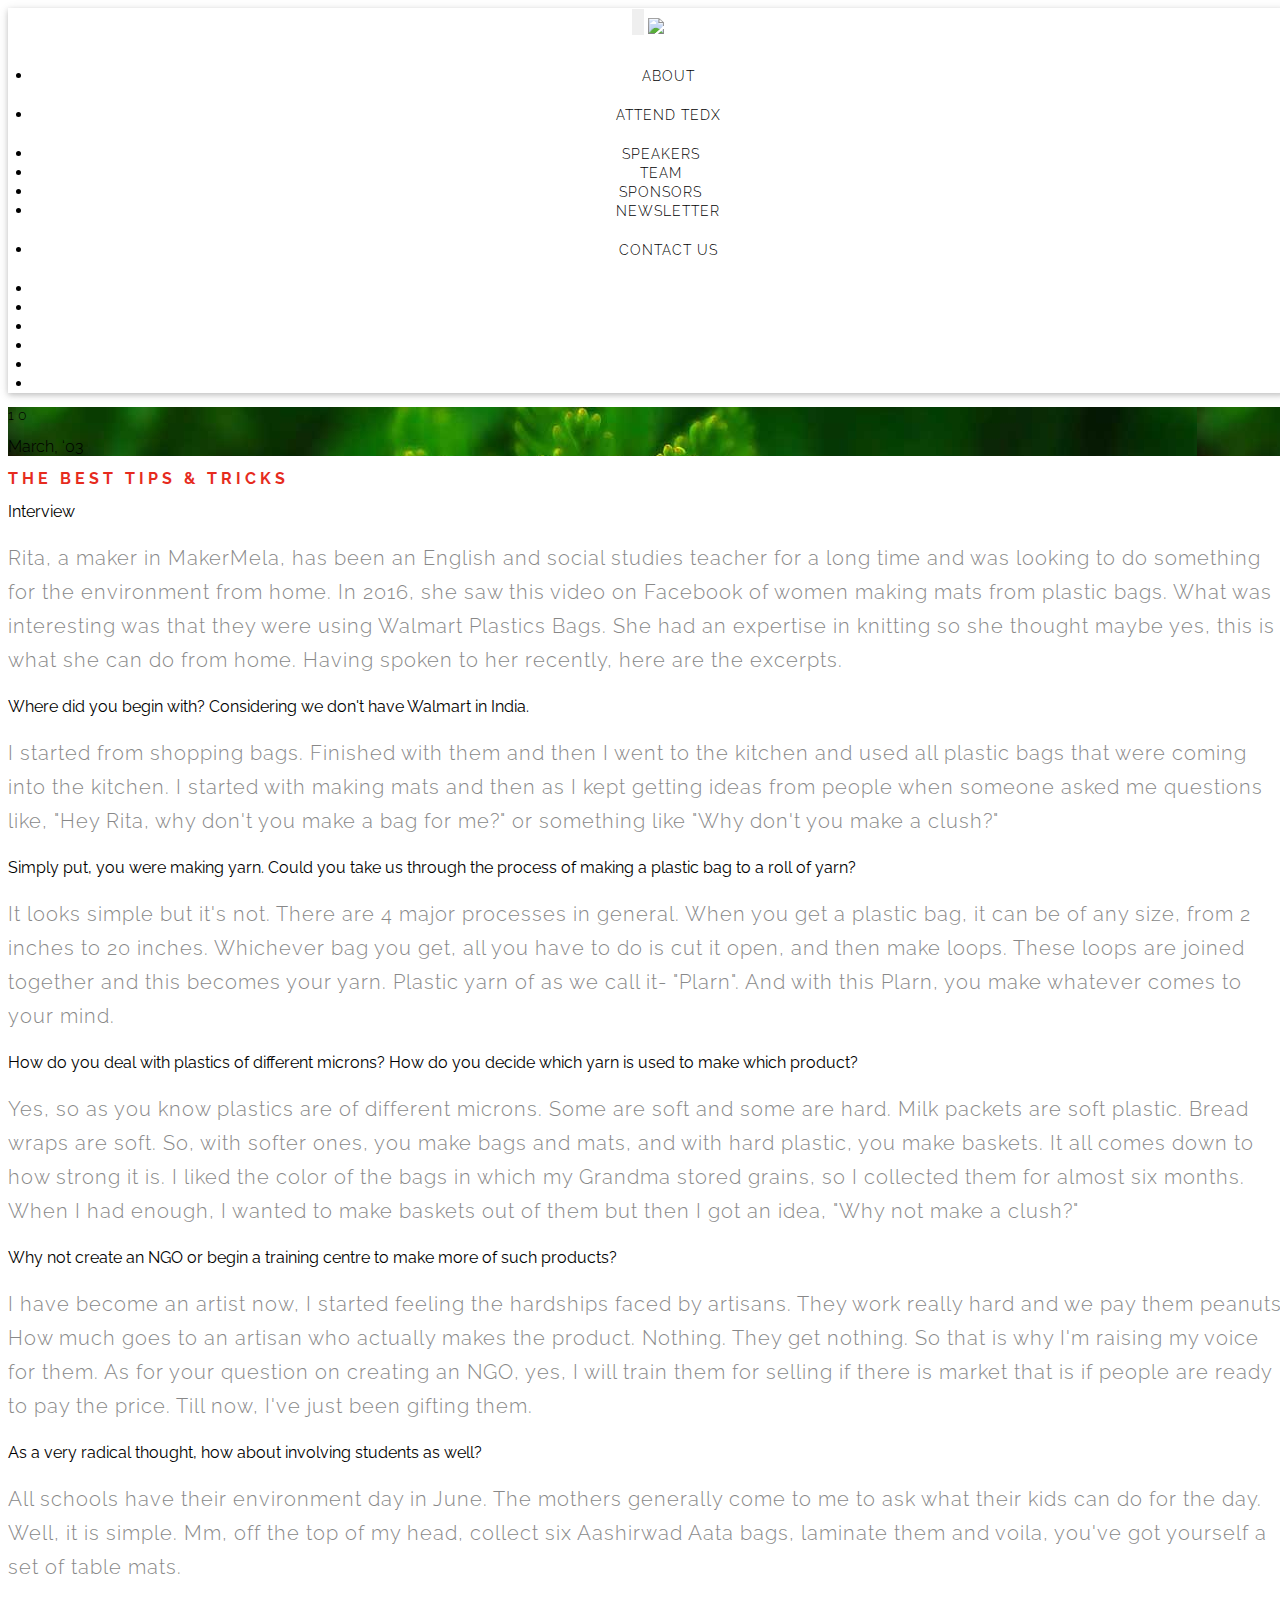
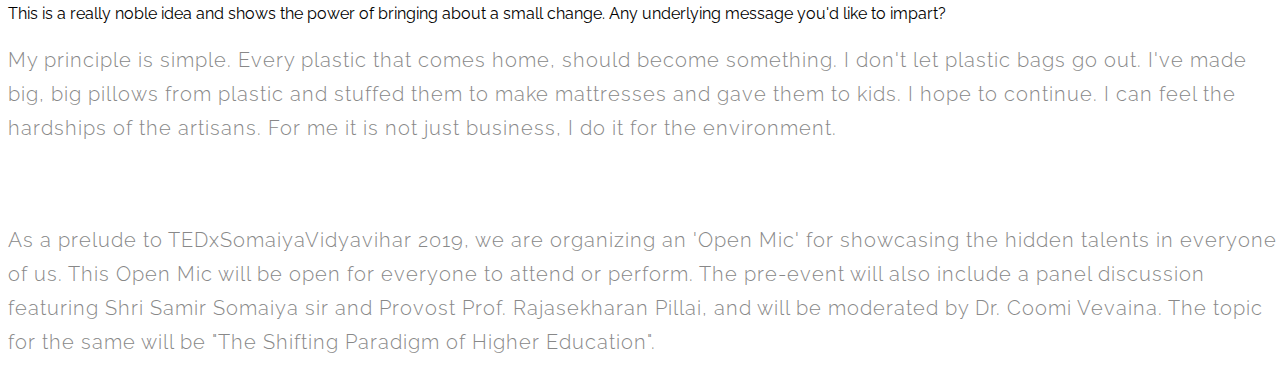
==== commit dc95cb7f: "Update blog.html" ====
--- a/blog.html
+++ b/blog.html
@@ -114,6 +114,7 @@
 					  <a href="getsponser.html">Become One</a>
 					</div>
 				</li>
+				  <li><a href="blog.html" class="smoothScroll"><span>Newsletter</span></a></li>
 				<li><a href="index.html#contact" class="smoothScroll"><span>Contact Us</span></a></li>
 				
 				<li class="no desktop-only"><a href="https://www.facebook.com/tedxsomaiyavidyavihar/" class="fa fa-facebook wow fadeInUp" data-wow-delay="0.2s" target="_blank"></a></li>
@@ -153,21 +154,54 @@
 		<div class="page-section blog-page">
 			<div class="blog-warp">
 				<div class="blog-track">
-					<div id="bg1" class="blog-post">
+					<div id="nsw1" class="blog-post">
 						<div class="blog-thumb set-bg" style="background-image: url('img/blog/1.jpg')">
 							<div class="post-date wow fadeInDown" data-wow-delay="0.3s">
 								<h3>10</h3>
-								<span>Dec, ‘18</span>
+								<span>March, ‘03</span>
 							</div>
 						</div>
 						<h2 class="post-title frame-5 wow fadeInDown" data-wow-delay="0.3s"><span>The best tips & tricks</span></h2>
 						<div class="post-metas wow fadeInDown" data-wow-delay="0.3s">
-							<div class="post-meta">By Michael Smith</div>|
-							<div class="post-meta">In photography</div>
+						<!--	<div class="post-meta">By Michael Smith</div>|
+							<div class="post-meta">In photography</div>-->
 						</div>
-						<p>Ut pellentesque auctor lorem, at maximus lacus faucibus nec. Interdum et malesuada fames ac ante ipsum primis in faucibus. Mauris auctor nunc non nulla euismod consequat. Pellentesque non mattis nulla. Fusce quis tempor risus, non elemen tum dui. Curabitur et mattis ex, a ultrices. Ut pellentesque auctor lorem, at maximus lacus faucibus nec. Interdum et malesuada fames ac ante ipsum primis in faucibus. </p>
-					</div>
-					<div id="bg2"  class="blog-post">
+						
+						<b>Interview
+</b>						
+						<p>Rita, a maker in MakerMela, has been an English and social studies teacher for a long time and was looking to do something for the environment from home. In 2016, she saw this video on Facebook of women making mats from plastic bags. What was interesting was that they were using Walmart Plastics Bags. She had an expertise in knitting so she thought maybe yes, this is what she can do from home. Having spoken to her recently, here are the excerpts.</p>
+	<b>Where did you begin with? Considering we don't have Walmart in India.</b>
+						<p>I started from shopping bags. Finished with them and then I went to the kitchen and used all plastic bags that were coming into the kitchen. I started with making mats and then as I kept getting ideas from people when someone asked me questions like, "Hey Rita, why don't you make a bag for me?" or something like "Why don't you make a clush?"
+</p>
+						<b>Simply put, you were making yarn. Could you take us through the process of making a plastic bag to a roll of yarn?
+</b>
+						<p>It looks simple but it's not. There are 4 major processes in general. When you get a plastic bag, it can be of any size, from 2 inches to 20 inches. Whichever bag you get, all you have to do is cut it open, and then make loops. These loops are joined together and this becomes your yarn. Plastic yarn of as we call it- "Plarn". And with this Plarn, you make whatever comes to your mind.
+</p>
+						<b>How do you deal with plastics of different microns? How do you decide which yarn is used to make which product?
+
+</b>
+						<p>Yes, so as you know plastics are of different microns. Some are soft and some are hard. Milk packets are soft plastic. Bread wraps are soft. So, with softer ones, you make bags and mats, and with hard plastic, you make baskets. It all comes down to how strong it is. I liked the color of the bags in which my Grandma stored grains, so I collected them for almost six months. When I had enough, I wanted to make baskets out of them but then I got an idea, "Why not make a clush?" 
+</p>
+						<b>Why not create an NGO or begin a training centre to make more of such products?
+</b>
+						<p>I have become an artist now, I started feeling the hardships faced by artisans. They work really hard and we pay them peanuts. How much goes to an artisan who actually makes the product. Nothing. They get nothing. So that is why I'm raising my voice for them. As for your question on creating an NGO, yes, I will train them for selling if there is market that is if people are ready to pay the price. Till now, I've just been gifting them.
+</p>
+						<b>As a very radical thought, how about involving students as well?
+</b>
+						<p>All schools have their environment day in June. The mothers generally come to me to ask what their kids can do for the day. Well, it is simple. Mm, off the top of my head, collect six Aashirwad Aata bags, laminate them and voila, you've got yourself a set of table mats.
+</p>
+						<b>This is a really noble idea and shows the power of bringing about a small change. Any underlying message you'd like to impart?
+</b>
+						<p>My principle is simple. Every plastic that comes home, should become something. I don't let plastic bags go out. I've made big, big pillows from plastic and stuffed them to make mattresses and gave them to kids. I hope to continue. I can feel the hardships of the artisans. For me it is not just business, I do it for the environment. 
+</p>
+<br><br>
+						<p>As a prelude to TEDxSomaiyaVidyavihar 2019, we are organizing an 'Open Mic' for showcasing the hidden talents in everyone of us. This Open Mic will be open for everyone to attend or perform. The pre-event will also include a panel discussion featuring Shri Samir Somaiya sir and Provost Prof. Rajasekharan Pillai, and will be moderated by Dr. Coomi Vevaina. The topic for the same will be "The Shifting Paradigm of Higher Education".
+
+
+</p>
+					
+					</div>
+					<!--<div id="bg2"  class="blog-post">
 					<div class="blog-thumb set-bg" style="background-image: url('img/blog/2.jpg')">
 						<div class="post-date wow fadeInDown" data-wow-delay="0.3s">
 							<h3>10</h3>
@@ -180,7 +214,7 @@
 						<div class="post-meta">In photography</div>
 					</div>
 					<p>Ut pellentesque auctor lorem, at maximus lacus faucibus nec. Interdum et malesuada fames ac ante ipsum primis in faucibus. Mauris auctor nunc non nulla euismod consequat. Pellentesque non mattis nulla. Fusce quis tempor risus, non elemen tum dui. Curabitur et mattis ex, a ultrices. Ut pellentesque auctor lorem, at maximus lacus faucibus nec. Interdum et malesuada fames ac ante ipsum primis in faucibus. </p>
-				</div>
+				</div>-->
 				</div>
 			</div>
 		</div>
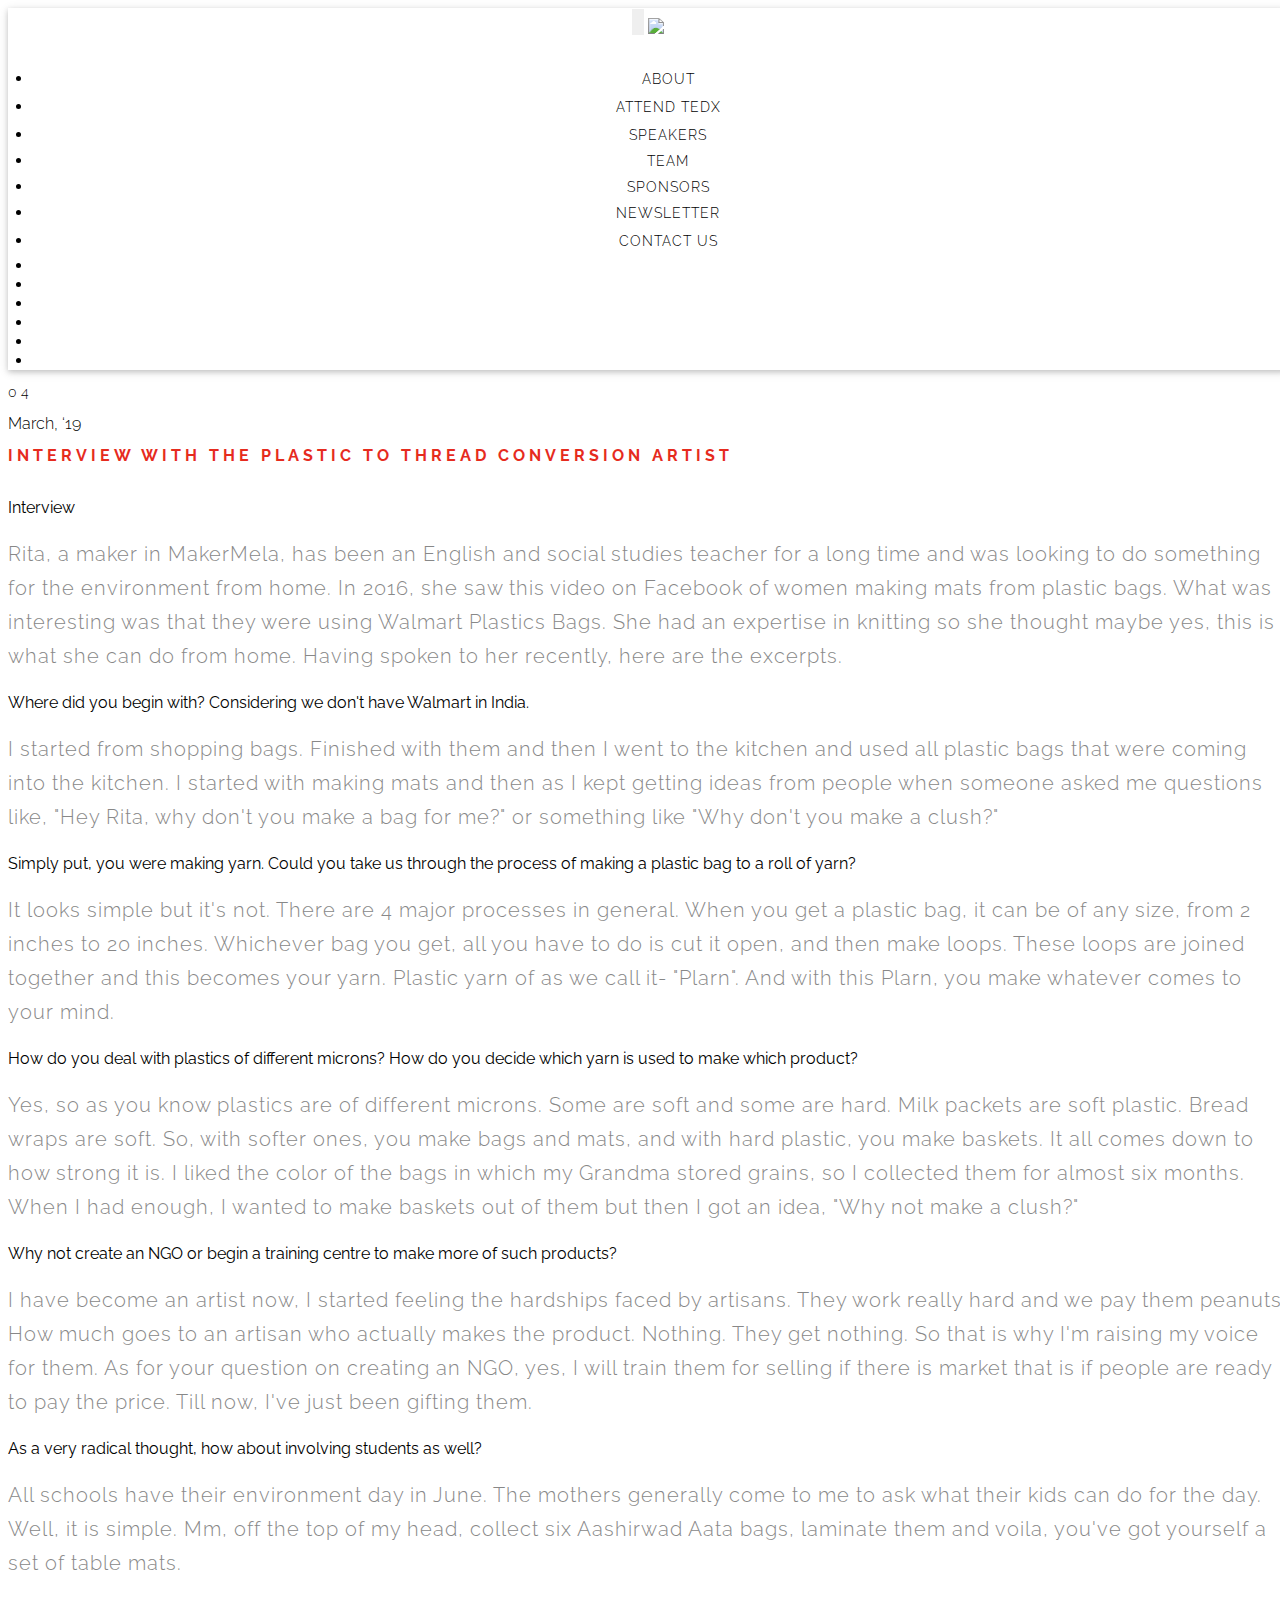
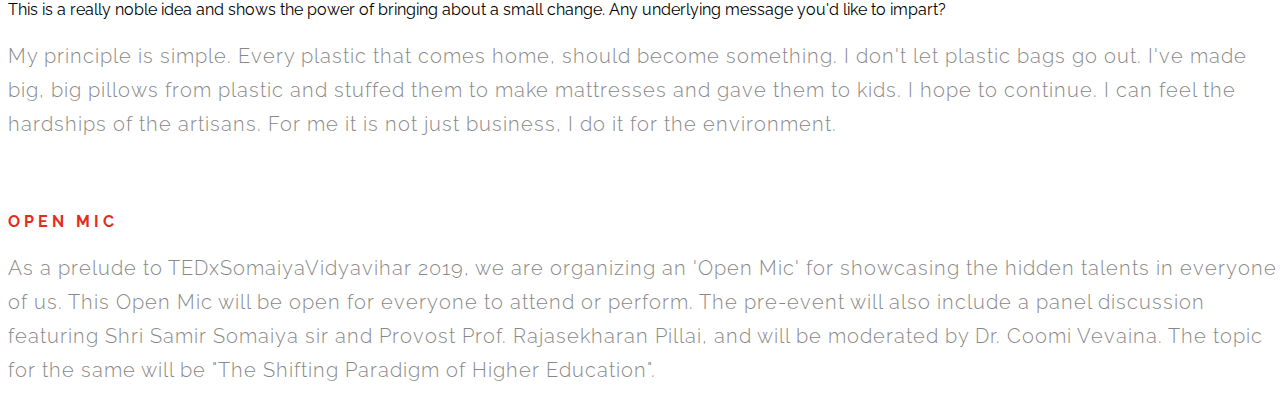
==== commit 04be1a55: "Update blog.html" ====
--- a/blog.html
+++ b/blog.html
@@ -155,18 +155,18 @@
 			<div class="blog-warp">
 				<div class="blog-track">
 					<div id="nsw1" class="blog-post">
-						<div class="blog-thumb set-bg" style="background-image: url('img/blog/1.jpg')">
+						<!--<div class="blog-thumb set-bg" >-->
 							<div class="post-date wow fadeInDown" data-wow-delay="0.3s">
-								<h3>10</h3>
-								<span>March, ‘03</span>
+								<h3>04</h3>
+								<span>March, ‘19</span>
 							</div>
-						</div>
-						<h2 class="post-title frame-5 wow fadeInDown" data-wow-delay="0.3s"><span>The best tips & tricks</span></h2>
+						<!--</div>-->
+						<h2 class="post-title frame-5 wow fadeInDown" data-wow-delay="0.3s"><span>Interview with the Plastic to Thread Conversion Artist</span></h2>
 						<div class="post-metas wow fadeInDown" data-wow-delay="0.3s">
 						<!--	<div class="post-meta">By Michael Smith</div>|
 							<div class="post-meta">In photography</div>-->
 						</div>
-						
+						<br>
 						<b>Interview
 </b>						
 						<p>Rita, a maker in MakerMela, has been an English and social studies teacher for a long time and was looking to do something for the environment from home. In 2016, she saw this video on Facebook of women making mats from plastic bags. What was interesting was that they were using Walmart Plastics Bags. She had an expertise in knitting so she thought maybe yes, this is what she can do from home. Having spoken to her recently, here are the excerpts.</p>
@@ -195,10 +195,12 @@
 						<p>My principle is simple. Every plastic that comes home, should become something. I don't let plastic bags go out. I've made big, big pillows from plastic and stuffed them to make mattresses and gave them to kids. I hope to continue. I can feel the hardships of the artisans. For me it is not just business, I do it for the environment. 
 </p>
 <br><br>
+						<div id="open_mic">
+						<h2 class="post-title frame-5 wow fadeInDown" data-wow-delay="0.3s" ><span>Open mic</span></h2>
 						<p>As a prelude to TEDxSomaiyaVidyavihar 2019, we are organizing an 'Open Mic' for showcasing the hidden talents in everyone of us. This Open Mic will be open for everyone to attend or perform. The pre-event will also include a panel discussion featuring Shri Samir Somaiya sir and Provost Prof. Rajasekharan Pillai, and will be moderated by Dr. Coomi Vevaina. The topic for the same will be "The Shifting Paradigm of Higher Education".
 
 
-</p>
+</p></div>
 					
 					</div>
 					<!--<div id="bg2"  class="blog-post">
--- a/css/style.css
+++ b/css/style.css
@@ -243,7 +243,8 @@
     text-transform: uppercase;
     -webkit-transition: all 0.4s ease-in-out;
     transition: all 0.4s ease-in-out;
-    padding-right: 15px;
+    padding-right:7.5px;
+	 padding-left:7.5px;
     
 }
 
@@ -858,6 +859,10 @@
   display: block;
   text-align: center!important;
 }
+	.navbar-nav {
+	
+	margin-top:2px!important;
+}
 }
 .navbar-nav {
 	margin: 6.5px -15px;
@@ -991,7 +996,7 @@
 #speaker {
  /* background-color:lightgrey; */
  /*background-image: url("/tedxbysneha/images/1.jpg")!important;*/
- background-image: url("/TEDx19/images/1.jpg")!important;
+ background-image: url("/images/1.jpg")!important;
  padding: 50px;
 }
 
@@ -1159,7 +1164,7 @@
 #iconnav {
 		margin:10px!important;
 	padding-top:2px!important;
-	padding-bottom:2px!important;
+	padding-bottom:25px!important;
 		}
 
 
@@ -1172,3 +1177,8 @@
     -moz-transition: -moz-transform 0.4s, opacity 0.1s!important;
     transition: transform 0.4s, opacity 0.1s!important;
 }
+.nav>li>a {
+    position: relative;
+    display: block;
+    padding: 10px 05px;
+}
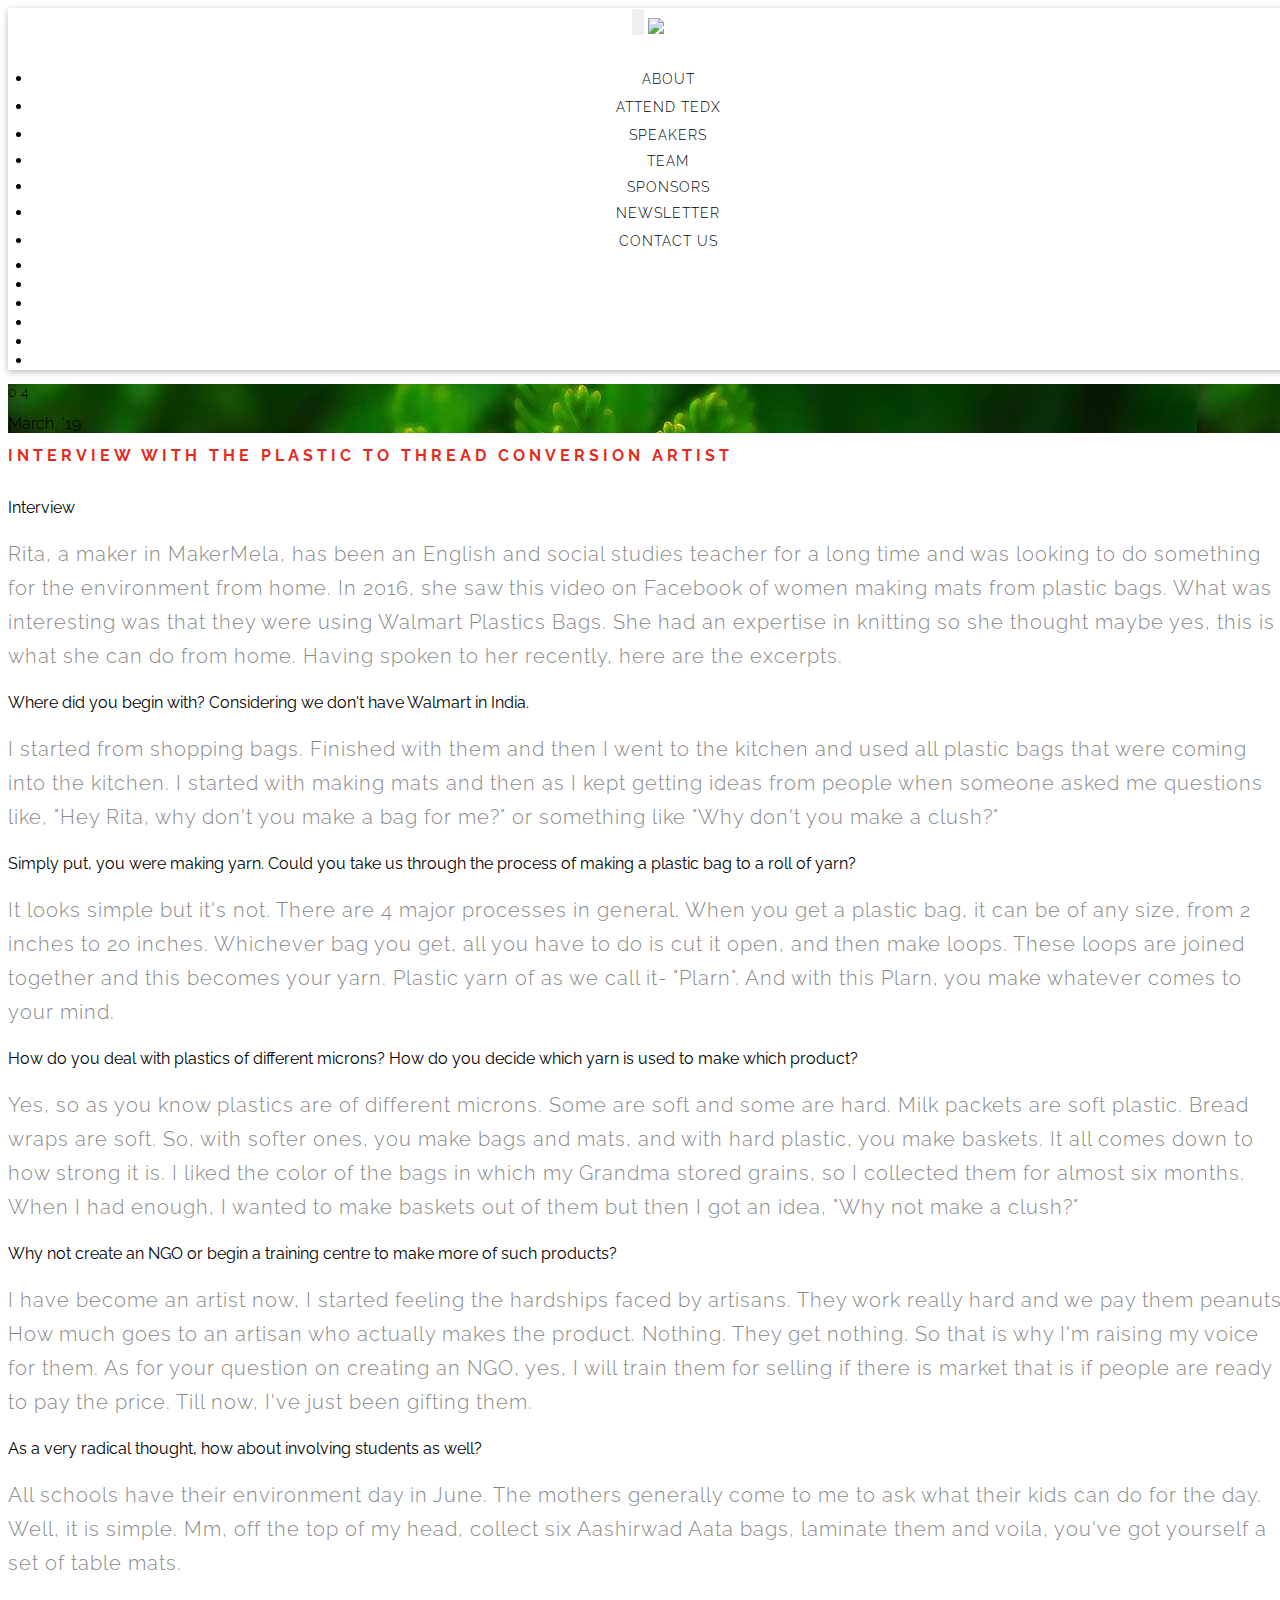
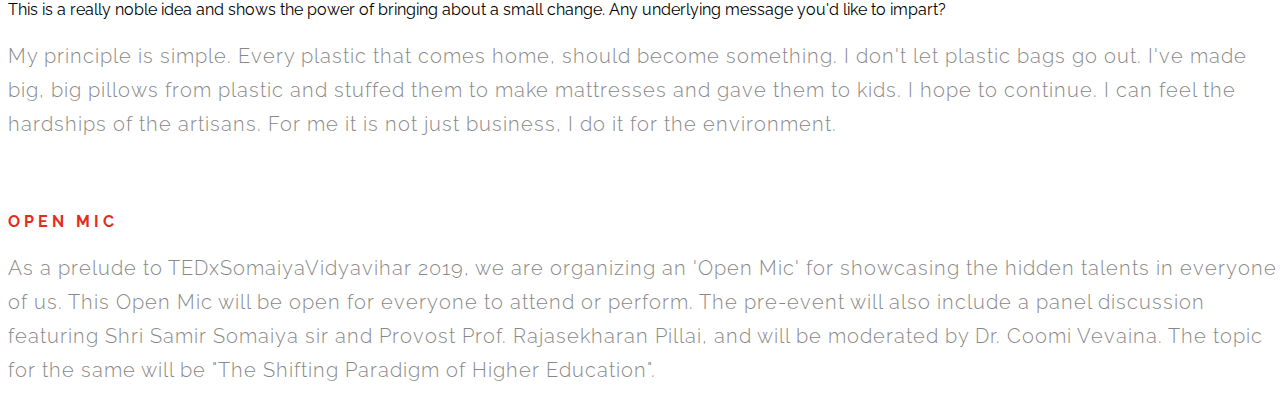
==== commit ea769d17: "Update blog.html" ====
--- a/blog.html
+++ b/blog.html
@@ -155,12 +155,12 @@
 			<div class="blog-warp">
 				<div class="blog-track">
 					<div id="nsw1" class="blog-post">
-						<!--<div class="blog-thumb set-bg" >-->
+						<div class="blog-thumb set-bg" style="background-image: url('img/blog/1.jpg')">
 							<div class="post-date wow fadeInDown" data-wow-delay="0.3s">
 								<h3>04</h3>
 								<span>March, ‘19</span>
 							</div>
-						<!--</div>-->
+						</div>
 						<h2 class="post-title frame-5 wow fadeInDown" data-wow-delay="0.3s"><span>Interview with the Plastic to Thread Conversion Artist</span></h2>
 						<div class="post-metas wow fadeInDown" data-wow-delay="0.3s">
 						<!--	<div class="post-meta">By Michael Smith</div>|
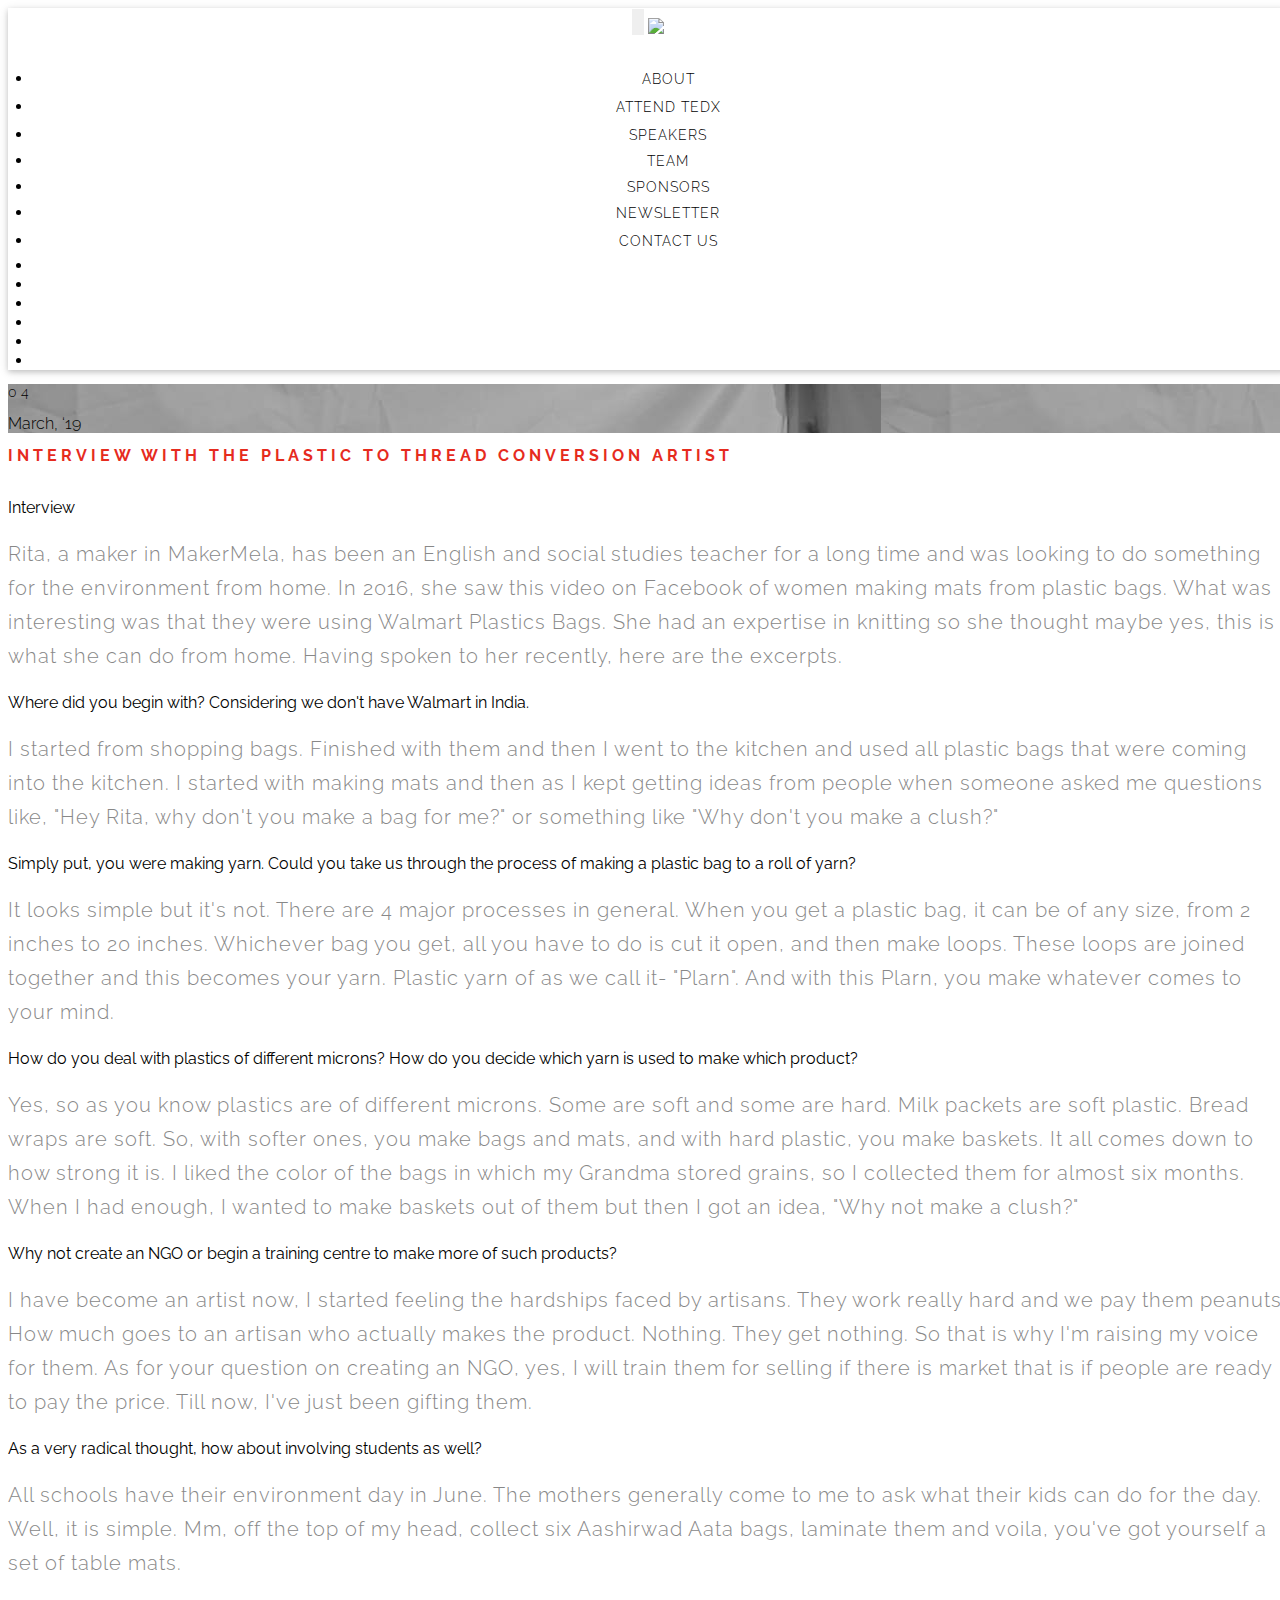
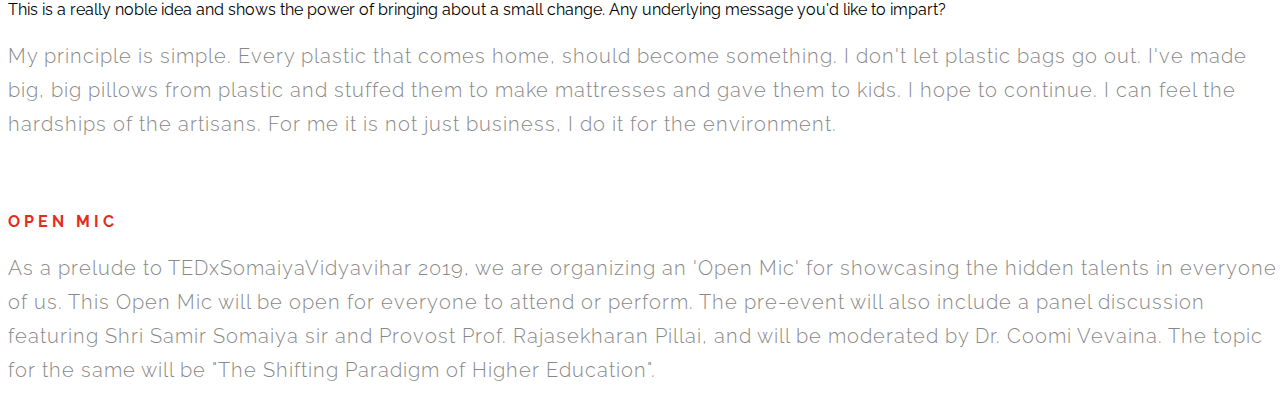
==== commit 79b64e06: "Update blog.html" ====
--- a/blog.html
+++ b/blog.html
@@ -155,7 +155,7 @@
 			<div class="blog-warp">
 				<div class="blog-track">
 					<div id="nsw1" class="blog-post">
-						<div class="blog-thumb set-bg" style="background-image: url('img/blog/1.jpg')">
+						<div class="blog-thumb set-bg" style="background-image: url('img/blog/rita (1 of 1)-2.jpg')">
 							<div class="post-date wow fadeInDown" data-wow-delay="0.3s">
 								<h3>04</h3>
 								<span>March, ‘19</span>
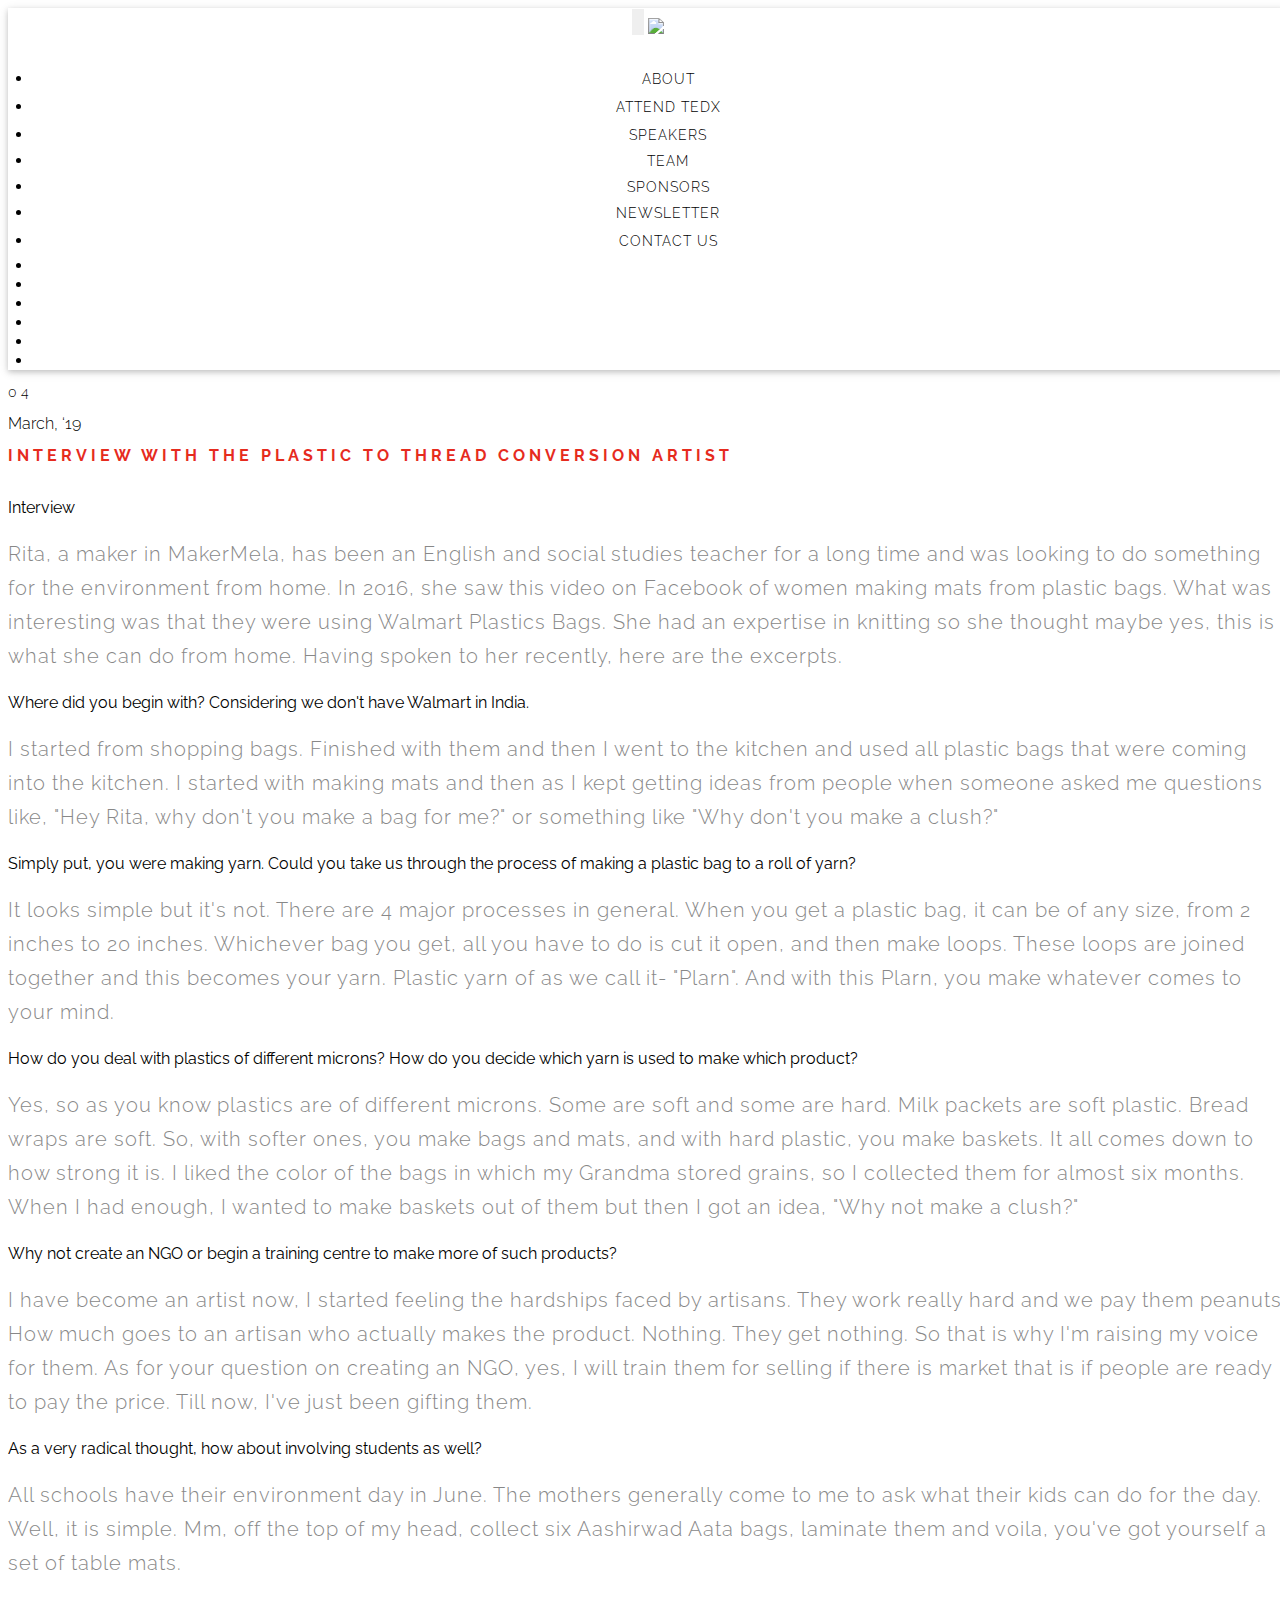
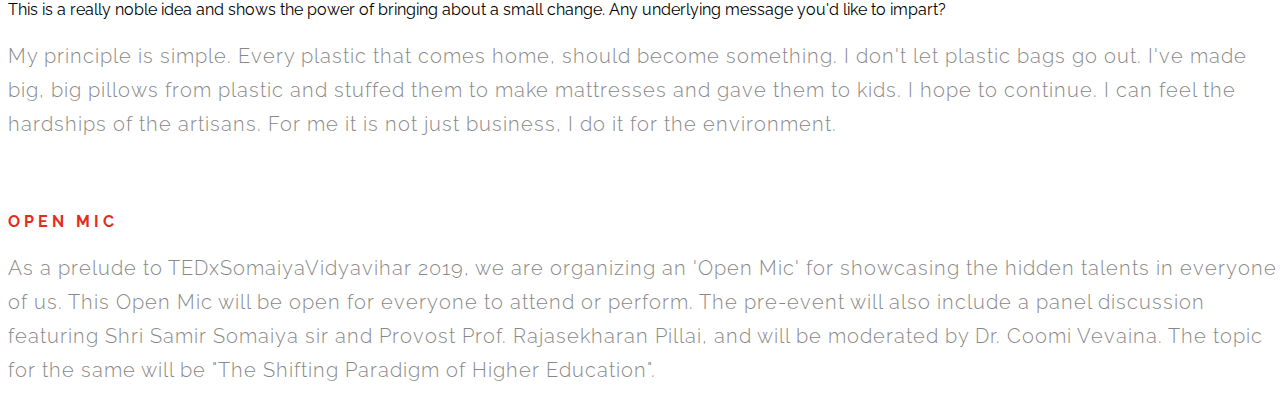
==== commit d231c852: "Update blog.html" ====
--- a/blog.html
+++ b/blog.html
@@ -155,7 +155,7 @@
 			<div class="blog-warp">
 				<div class="blog-track">
 					<div id="nsw1" class="blog-post">
-						<div class="blog-thumb set-bg" style="background-image: url('img/blog/rita (1 of 1)-2.jpg')">
+						<div class="blog-thumb set-bg" style="background-image: url('img/blog/rita (1 of 1)-2.jpg;width:100%;height:100%;')">
 							<div class="post-date wow fadeInDown" data-wow-delay="0.3s">
 								<h3>04</h3>
 								<span>March, ‘19</span>
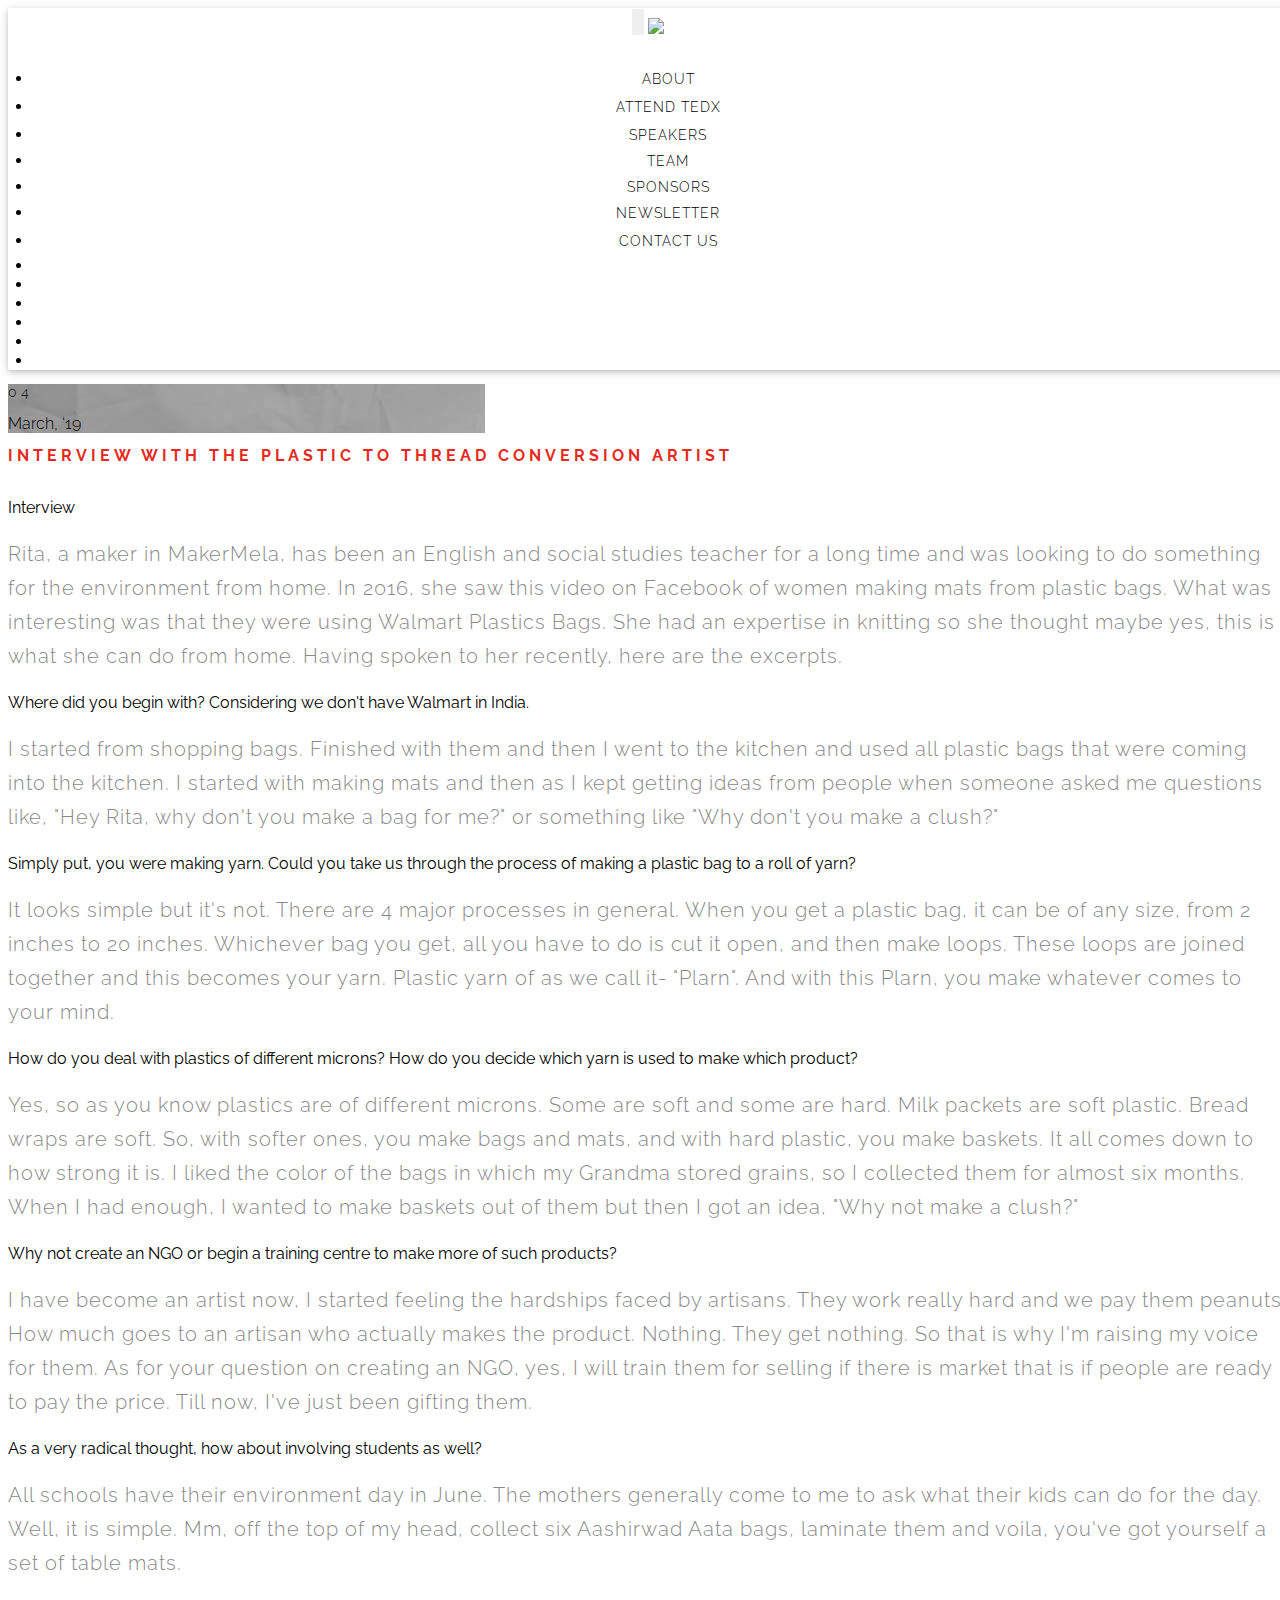
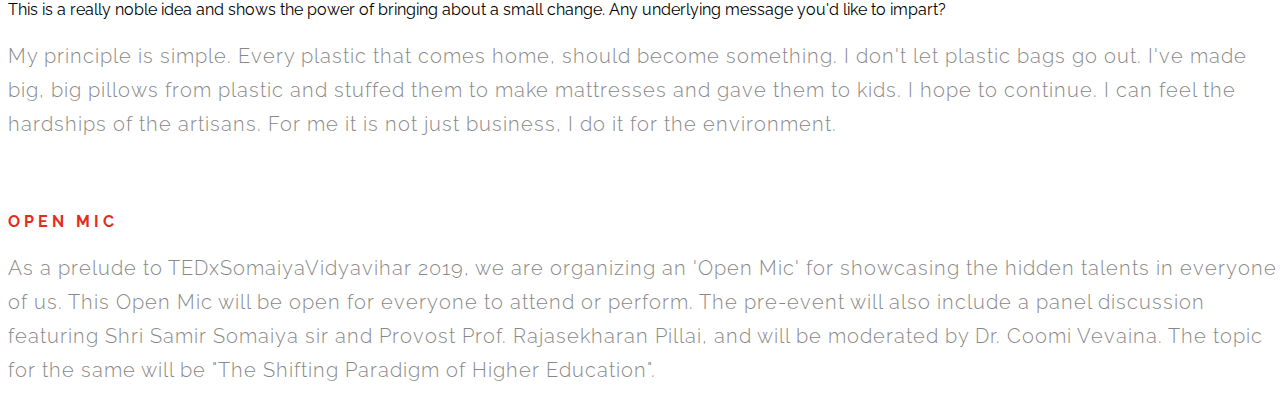
==== commit 5e304296: "Update blog.html" ====
--- a/blog.html
+++ b/blog.html
@@ -64,7 +64,10 @@
 	}
 	BODY{overflow:visible;}
 	
-
+@media only screen and (max-width: 767px)
+.blog-post .blog-thumb {
+   width: 300px;
+}
 	</style>
 </head>
 <body id="top" data-spy="scroll" data-offset="50" data-target=".navbar-collapse">
@@ -155,7 +158,7 @@
 			<div class="blog-warp">
 				<div class="blog-track">
 					<div id="nsw1" class="blog-post">
-						<div class="blog-thumb set-bg" style="background-image: url('img/blog/rita (1 of 1)-2.jpg;width:100%;height:100%;')">
+						<div class="blog-thumb set-bg" style="background-image: url('img/blog/rita (1 of 1)-2.jpg');width:477px;">
 							<div class="post-date wow fadeInDown" data-wow-delay="0.3s">
 								<h3>04</h3>
 								<span>March, ‘19</span>
